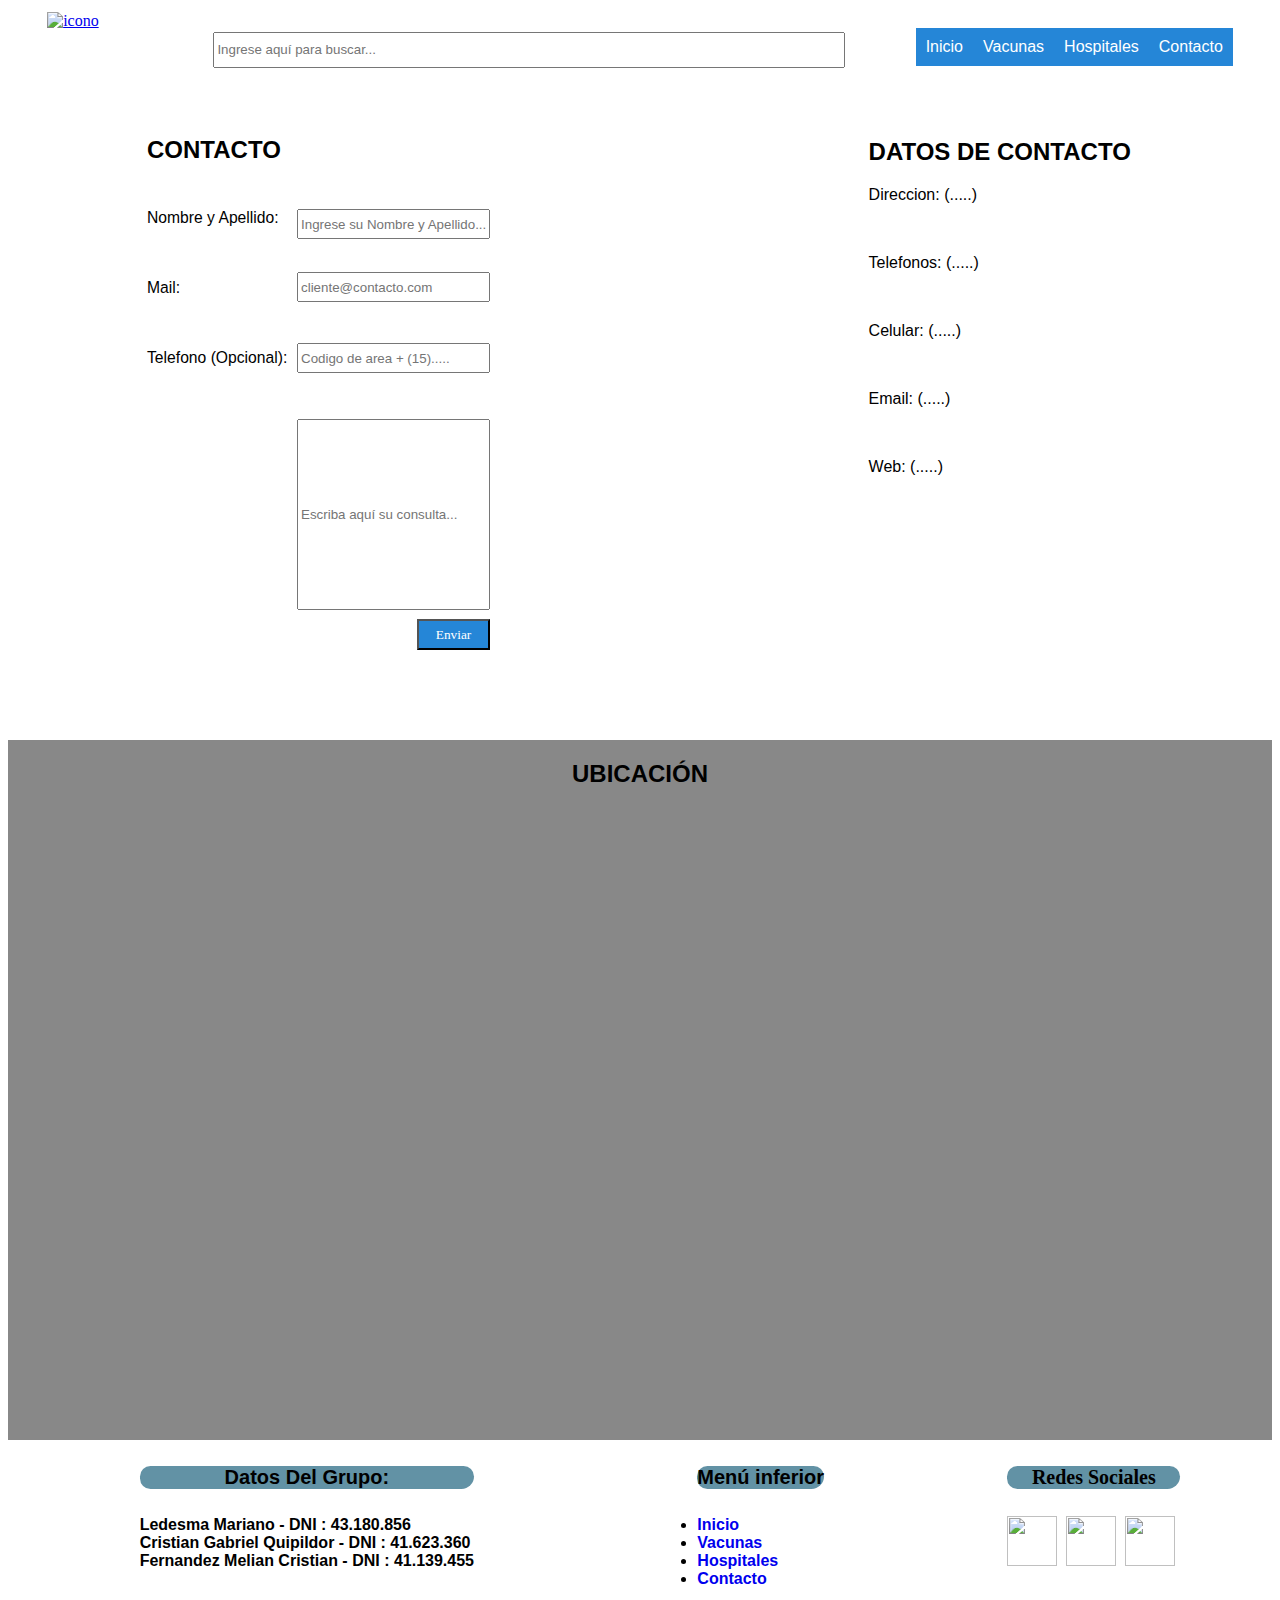
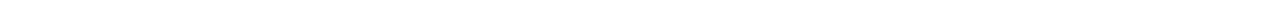
==== contacto.html @ 1723e1fe "vinculos de pagina contacto agregadas" ====
<!DOCTYPE html>
<html lang="en">
<head>
    <meta charset="UTF-8">
    <title>Contacto</title>
    <link rel="shortcut icon" href="img/logoFinal.png">
    <link rel="stylesheet" href="css/disenoPaginaContacto.css">
    <link rel="stylesheet" href="css/estilosComunesAPagNoIndex.css">
</head>
<header>
    <!--Hello World!-->
    <a title="icono" href="index.html"><img src="img/logoFinal.png" alt="icono" id="logoIconHeader"></a>
    <input list="Buscador" id="seachBoxToMove" name="datalist"  placeholder="Ingrese aquí para buscar...">
    <datalist id="Buscador"class="">
        <select class="" name="">
            <option value="Covid-19"></option>
            <option value="Asma"></option>
            <option value="Zika"></option>
        </select>
    </datalist>
    <nav class="menuSup">
        <ul id="menuSuperiorID">
            <li><a href="index.html" class="liMenuSup">Inicio</a></li>
            <li><a href="vacunas.html" class="liMenuSup">Vacunas</a></li>
            <li><a href="mapaDeHospitales.html" class="liMenuSup">Hospitales</a></li>
            <li><a href="#" class="liMenuSup">Contacto</a></li>
        </ul>
    </nav>
</header>

<body>

  <main>
        <!--Hello World!-->
    <h2 id="tituloContacto">CONTACTO</h2>
    <div class="formularioYdatosDeContacto">
      <form class="formulario" id="formularioCompleto">

          <label for="nom_Apellido"> Nombre y Apellido:</label>
          <input type="text" id="nom_Apellido" name="nombreApellido" placeholder="Ingrese su Nombre y Apellido...">
          <label for="mail">Mail:</label>
          <input type="text" id="mail" name="mailIngresar" placeholder="cliente@contacto.com">
          <label for="telf">Telefono (Opcional):</label>
          <input type="tel" id="telf" name="telefono" placeholder="Codigo de area + (15).....">
          <label for="consulta"></label>
          <input type="text" id="consulta" name="consulText" placeholder="Escriba aquí su consulta...">
          <input type="button" id="botonEnviar" name="EnviarBotonName" value="Enviar">
      </form>
      <section class="DatosDeContacto" id="datosDeContactoID">
          <!--Hello World!-->
          <article>
              <h2>DATOS DE CONTACTO</h2>
              <p>Direccion: (.....)</p><br>
              <p>Telefonos: (.....)</p><br>
              <p>Celular: (.....)</p><br>
              <p>Email: (.....)</p><br>
              <p>Web: (.....)</p>
          </article>
          <!--FALTAN AGREGAR LOS TRES ICONOS DE LAS REDES SOCIALES-->
      </section>
    </div>
    <section class="ubicacion" id="ubicacionMapaGrande">
        <!--Hello World!-->
        <h2 id="tituloUbicacion">UBICACIÓN</h2>
        <iframe src="https://www.google.com/maps/embed?pb=!1m18!1m12!1m3!1d3283.8461712059684!2d-58.372466485035325!3d-34.6080511652339!2m3!1f0!2f0!3f0!3m2!1i1024!2i768!4f13.1!3m3!1m2!1s0x95a3352cbe276f75%3A0xe16921ef0545f86d!2sCasa%20Rosada!5e0!3m2!1ses-419!2sar!4v1602031020668!5m2!1ses-419!2sar" width="800" height="600" frameborder="0" style="border:0;" allowfullscreen="" aria-hidden="false" tabindex="0" id="mapa" class="mapaClass"></iframe>
      </section>
  </main>

</body>

<footer class="pieDePagina">
    <!--Hello World!-->
    <div>
        <ul class="integrantes"> <!--- ¿por que la clase se llama "hijo1"? -->
            <h4 class="titulospiedepagina">Datos Del Grupo:</h4>
            <p>Ledesma Mariano - DNI : 43.180.856 <br>
                Cristian Gabriel Quipildor - DNI : 41.623.360<br>
                Fernandez Melian Cristian - DNI : 41.139.455
            </p>
        </ul>
    </div>
    <div>

        <ul class="menu"> <!--- ¿por que la clase se llama "hijo2"? -->
            <h4 class="titulospiedepagina">Menú inferior</h4>
            <li><a href="index.html" class="liMenuInf">Inicio</a></li>
            <li ><a href="vacunas.html" class="liMenuInf">Vacunas</a></li>
            <li ><a href="mapaDeHospitales.html" class="liMenuInf">Hospitales</a></li>
            <li ><a href="#" class="liMenuInf">Contacto</a></li>
        </ul>
    </div>

    <div class="redessociales">
        <h4 class="titulospiedepagina">Redes Sociales</h4>
        <a href="https://www.unlam.edu.ar/" target="_blank"><img src="img/unlam.png" class="sub"></a>
        <a href="https://www.facebook.com/GCBA/" target="_blank"><img src="img/facebook.png"  class="sub"></a>
        <a href="https://www.instagram.com/buenosaires/?hl=es-la" target="_blank"><img src="img/instagram.png"  class="sub"></a>

    </div>
</footer>

</html>
---- css/disenoPaginaContacto.css ----
main{
    margin-top: 0px;  /*100px*/
    margin-left: 0px;
    margin-bottom: 0px; /*100px*/
    margin-right: 0px;
    justify-content: space-around;
    font-family: 'Muli', sans-serif;
}

/*BODY*/

.formulario{
    display: grid;
    grid-template-columns: 150px 195px;
    grid-template-rows: 70px 70px 70px 200px 70px;
    justify-content: left;
    /*background-color: #999999;*/
    margin-right: 300px;
    clear: right;
    padding-right: 4%;
    padding-left: 11%;
    padding-bottom: 4%;
    padding-top: 2%;
    width: 371px;
}
label {
    font-size: 98%;
}
.DatosDeContacto{
    justify-content: center;
    position: relative;
    bottom: 66px;

}
.ubicacion{
    display: grid;
    grid-template-rows: 50px 600px 50px;
    justify-content: center;
    background-color: rgba(43,43,43,0.56);
}
#nom_Apellido, #mail, #telf{
    height: 24px;
    width: 185px;
}

#consulta{
    height: 185px;
    width: 185px;
    display: block;
}
#botonEnviar{
    height: 31px;
    width: 73px;
    position: relative;
    left: 270px;
    display: block;
    font-family: "Bebas Neue";
    background-color: #2586d7;
    color: white;
    box-shadow: none;
}
#mail{
    position: relative;
    top: -7px;
    display: block;
}
#telf{
    position: relative;
    top: -6px;
    display: block;
}
#tituloUbicacion{
    text-align: center;
}

#tituloContacto{
    padding-left: 11%;
}

.mapaClass, #mapa{
    justify-content: space-around;
    width: 1080px;
}
.formularioYdatosDeContacto{
  display: flex;
}
---- css/estilosComunesAPagNoIndex.css ----
/*Estilos comunes del footer y header en lás páginas no index*/

/*FOOTER*/
.pieDePagina{
    display:flex;
    display:-ms-flexbox;
    display:-webkit-flex;
    flex-direction: row;
    text-decoration: none;
    align-items: baseline;
    justify-content: space-around;
    /*background-image: url("https://image.freepik.com/vector-gratis/banner-fondo-salud-electrocardiograma-medico_1017-20049.jpg");*/
    background-image: url("../img/151783-light-blue-vertical-lines-and-stripes-background.jpg");
    background-size: contain;
}

.integrantes{
    font-family: Arial, Helvetica, sans-serif;
    font-weight: bold;
    background-color: transparent;
}

.titulospiedepagina{
    font-size: 20px;
    background-color: rgb(98, 146, 165);
    -webkit-border-radius: 25px 25px 30px 25px;
    text-align: center;
    text-decoration: none;


}

.colorVinculos {
    color:black;
    text-decoration: none;
}

.menu{
    background-color: transparent;
    font-family: Arial, Helvetica, sans-serif;
    font-weight: bold;
    text-decoration: none;
}

.menu li a{
    text-decoration: none;
}

.redessociales{
    background-color:  transparent;
    text-align: center;
}

.sub{
    height: 50px;
    width: 50px;
    margin-right: 5px;
}


/*HEADER*/


#seachBoxToMove{
    position: relative;
    /* right: 70px; */
    top: 20px;
    width: 624px;
    height: 30px;
    display: block;
    -webkit-box-flex: initial;
    /* justify-items: center; */
    align-self: flex-start;
}
#logoIconHeader{
    position: relative;
    left: 0px;
    top: 0px;
    width: 96px;
    height: 96px;
    display: block;
}

header{
    display: flex;
    /*background-color: #78c8ff;*/
    /*background-image: url("https://image.freepik.com/vector-gratis/banner-fondo-salud-electrocardiograma-medico_1017-20049.jpg");*/
    background-image: url("../img/151783-light-blue-vertical-lines-and-stripes-background.jpg");
    height: 100px;
    background-size: contain;
    color:white;
    justify-content: space-around;
    border-style: revert;
    padding: 4px;
}


#menuSuperiorID{
    padding: 0;
}

#menuSuperiorID li{
    display: inline;
}
#menuSuperiorID li a {
    text-decoration: none;
    color: white;
    float: left;
    padding: 10px;
    font-family: 'Muli', sans-serif;
    background-color: #2586d7;
    justify-items: center;
    display: block;
}

#menuSuperiorID li a:hover{
    background-color: #cde0ef;
    margin-top: -2px;
}
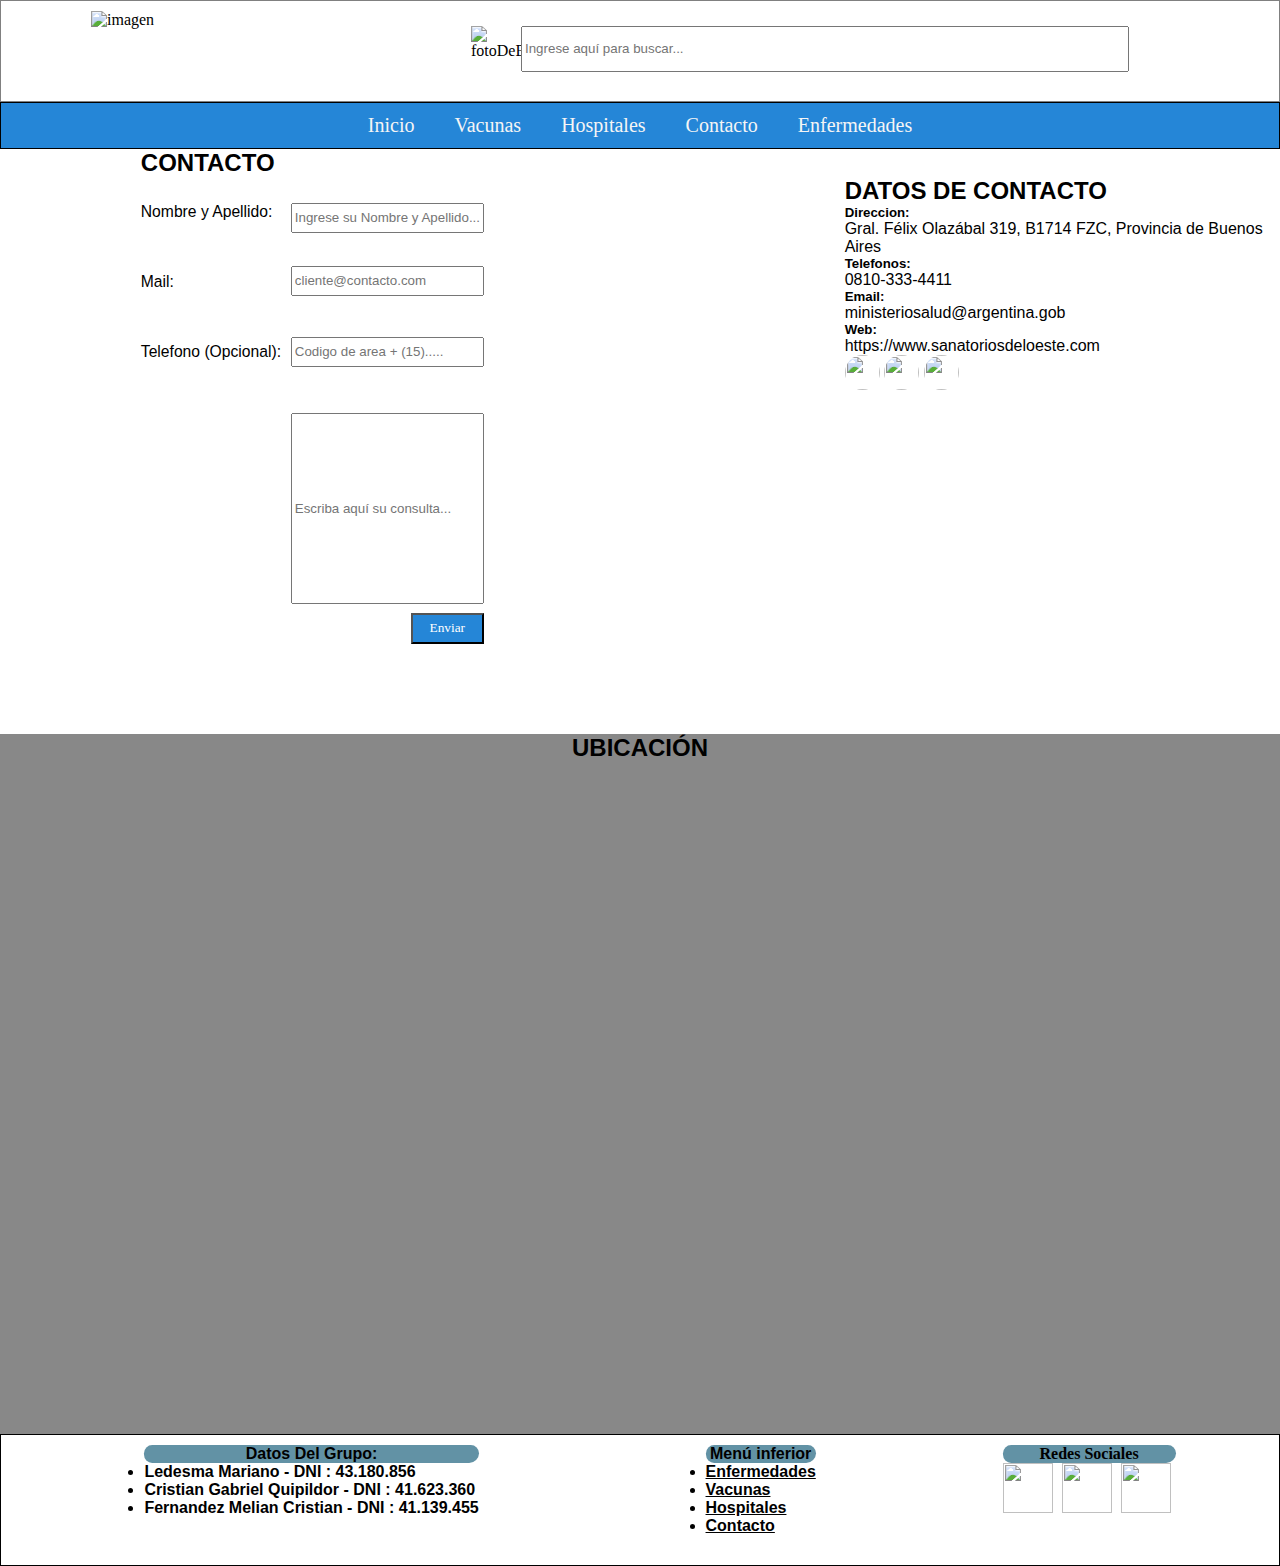
==== commit 2d2ba3e0: "Header, Footer y menu comun a todas, responsive, agregue Enfermedades al menu" ====
--- a/contacto.html
+++ b/contacto.html
@@ -5,98 +5,107 @@
     <title>Contacto</title>
     <link rel="shortcut icon" href="img/logoFinal.png">
     <link rel="stylesheet" href="css/disenoPaginaContacto.css">
-    <link rel="stylesheet" href="css/estilosComunesAPagNoIndex.css">
+    <link rel="stylesheet" href="css/estilosComunesAPaginasNoIndex.css">
+
 </head>
 <header>
-    <!--Hello World!-->
-    <a title="icono" href="index.html"><img src="img/logoFinal.png" alt="icono" id="logoIconHeader"></a>
+
+    <img class="elemento0"src="img\logoFinal.png" alt="imagen">
+
+    <div class="elemento1">
+    <img class="elemento2"src="img\search.png" alt="fotoDeBusqueda">
     <input list="Buscador" id="seachBoxToMove" name="datalist"  placeholder="Ingrese aquí para buscar...">
-    <datalist id="Buscador"class="">
-        <select class="" name="">
+    <datalist id="Buscador"> <!--este datalist debo ponerle en id el nombre del imput list-->
+        <select class="">
             <option value="Covid-19"></option>
             <option value="Asma"></option>
-            <option value="Zika"></option>
+            <option value="Zika"></option> 
+
         </select>
     </datalist>
-    <nav class="menuSup">
-        <ul id="menuSuperiorID">
-            <li><a href="index.html" class="liMenuSup">Inicio</a></li>
-            <li><a href="vacunas.html" class="liMenuSup">Vacunas</a></li>
-            <li><a href="mapaDeHospitales.html" class="liMenuSup">Hospitales</a></li>
-            <li><a href="#" class="liMenuSup">Contacto</a></li>
-        </ul>
-    </nav>
+
+    </div>
+
 </header>
 
-<body>
+<nav class="menuSuperior">
+<a href="index.html" class="menuItem">Inicio</a>
+<a href="vacunas.html" class="menuItem">Vacunas</a>
+<a href="mapaDeHospitales.html" class="menuItem">Hospitales</a>
+<a href="contacto.html" class="menuItem">Contacto</a>
+<a href="listadoDeEnfermedades.html" class="menuItem">Enfermedades</a>
 
-  <main>
-        <!--Hello World!-->
-    <h2 id="tituloContacto">CONTACTO</h2>
-    <div class="formularioYdatosDeContacto">
-      <form class="formulario" id="formularioCompleto">
+</nav>
 
-          <label for="nom_Apellido"> Nombre y Apellido:</label>
-          <input type="text" id="nom_Apellido" name="nombreApellido" placeholder="Ingrese su Nombre y Apellido...">
-          <label for="mail">Mail:</label>
-          <input type="text" id="mail" name="mailIngresar" placeholder="cliente@contacto.com">
-          <label for="telf">Telefono (Opcional):</label>
-          <input type="tel" id="telf" name="telefono" placeholder="Codigo de area + (15).....">
-          <label for="consulta"></label>
-          <input type="text" id="consulta" name="consulText" placeholder="Escriba aquí su consulta...">
-          <input type="button" id="botonEnviar" name="EnviarBotonName" value="Enviar">
-      </form>
-      <section class="DatosDeContacto" id="datosDeContactoID">
-          <!--Hello World!-->
-          <article>
-              <h2>DATOS DE CONTACTO</h2>
-              <p>Direccion: (.....)</p><br>
-              <p>Telefonos: (.....)</p><br>
-              <p>Celular: (.....)</p><br>
-              <p>Email: (.....)</p><br>
-              <p>Web: (.....)</p>
-          </article>
-          <!--FALTAN AGREGAR LOS TRES ICONOS DE LAS REDES SOCIALES-->
-      </section>
-    </div>
-    <section class="ubicacion" id="ubicacionMapaGrande">
-        <!--Hello World!-->
-        <h2 id="tituloUbicacion">UBICACIÓN</h2>
-        <iframe src="https://www.google.com/maps/embed?pb=!1m18!1m12!1m3!1d3283.8461712059684!2d-58.372466485035325!3d-34.6080511652339!2m3!1f0!2f0!3f0!3m2!1i1024!2i768!4f13.1!3m3!1m2!1s0x95a3352cbe276f75%3A0xe16921ef0545f86d!2sCasa%20Rosada!5e0!3m2!1ses-419!2sar!4v1602031020668!5m2!1ses-419!2sar" width="800" height="600" frameborder="0" style="border:0;" allowfullscreen="" aria-hidden="false" tabindex="0" id="mapa" class="mapaClass"></iframe>
-      </section>
-  </main>
+    <main>
+            <!--Hello World!-->
+        <h2 id="tituloContacto">CONTACTO</h2>
+        <div class="formularioYdatosDeContacto">
+          <form class="formulario" id="formularioCompleto">
+
+              <label for="nom_Apellido"> Nombre y Apellido:</label>
+              <input type="text" id="nom_Apellido" name="nombreApellido" placeholder="Ingrese su Nombre y Apellido...">
+              <label for="mail">Mail:</label>
+              <input type="text" id="mail" name="mailIngresar" placeholder="cliente@contacto.com">
+              <label for="telf">Telefono (Opcional):</label>
+              <input type="tel" id="telf" name="telefono" placeholder="Codigo de area + (15).....">
+              <label for="consulta"></label>
+              <input type="text" id="consulta" name="consulText" placeholder="Escriba aquí su consulta...">
+              <input type="button" id="botonEnviar" name="EnviarBotonName" value="Enviar">
+          </form>
+          
+          <section class="DatosDeContacto" id="datosDeContactoID">
+              <!--Hello World!-->
+              <article>
+                  <h2>DATOS DE CONTACTO</h2>
+                  <p><h5>Direccion:</h5> Gral. Félix Olazábal 319, B1714 FZC, Provincia de Buenos Aires<br>
+                  <h5>Telefonos:</h5> 0810-333-4411<br>
+                  <h5>Email:</h5> ministeriosalud@argentina.gob<br>
+                  <h5>Web:</h5> https://www.sanatoriosdeloeste.com</p>
+              </article>
+              <a href="https://www.instagram.com/buenosaires/?hl=es-la" ><img src="img/instagram.png" id="contactoIconIg"></a>
+              <a href="https://www.facebook.com/GCBA/" ><img src="img/facebook.png" id="contactoIconFb"></a>
+              <a href="https://www.unlam.edu.ar/" > <img src="img/unlam.png" id="contactoIconUnl"></a>
+              
+              <!--FALTAN AGREGAR LOS TRES ICONOS DE LAS REDES SOCIALES-->
+          </section>
+        </div>
+        <section class="ubicacion" id="ubicacionMapaGrande">
+            <!--Hello World!-->
+            <h2 id="tituloUbicacion">UBICACIÓN</h2>
+            <iframe src="https://www.google.com/maps/embed?pb=!1m18!1m12!1m3!1d3282.010412491933!2d-58.66246648503382!3d-34.654439967690024!2m3!1f0!2f0!3f0!3m2!1i1024!2i768!4f13.1!3m3!1m2!1s0x95bcbf5900e2bc6d%3A0x6b4dce9d03e1501e!2sSanatorio%20del%20Oeste%20Ituzaing%C3%B3!5e0!3m2!1ses-419!2sar!4v1602627034361!5m2!1ses-419!2sar" width="800" height="600" frameborder="0" style="border:0;" allowfullscreen="" aria-hidden="false" tabindex="0" id="mapa" class="mapaClass"></iframe>
+          </section>
+      </main>
 
 </body>
 
 <footer class="pieDePagina">
-    <!--Hello World!-->
     <div>
-        <ul class="integrantes"> <!--- ¿por que la clase se llama "hijo1"? -->
-            <h4 class="titulospiedepagina">Datos Del Grupo:</h4>
-            <p>Ledesma Mariano - DNI : 43.180.856 <br>
-                Cristian Gabriel Quipildor - DNI : 41.623.360<br>
-                Fernandez Melian Cristian - DNI : 41.139.455
-            </p>
-        </ul>
+      <ul class="integrantes"> 
+        <h4 class="titulospiedepagina">Datos Del Grupo:</h4>
+          <li class="colorVinculos">Ledesma Mariano - DNI : 43.180.856</li>
+          <li class="colorVinculos">Cristian Gabriel Quipildor - DNI : 41.623.360 </li>
+          <li class="colorVinculos">Fernandez Melian Cristian - DNI : 41.139.455</li>
+      </ul>
     </div>
     <div>
 
-        <ul class="menu"> <!--- ¿por que la clase se llama "hijo2"? -->
-            <h4 class="titulospiedepagina">Menú inferior</h4>
-            <li><a href="index.html" class="liMenuInf">Inicio</a></li>
-            <li ><a href="vacunas.html" class="liMenuInf">Vacunas</a></li>
-            <li ><a href="mapaDeHospitales.html" class="liMenuInf">Hospitales</a></li>
-            <li ><a href="#" class="liMenuInf">Contacto</a></li>
+      <ul class="menu"> 
+        <h4 class="titulospiedepagina">Menú inferior</h4>
+          <li><a href="listadoDeEnfermedades.html" class="colorVinculos">Enfermedades</a></li>
+          <li><a href="vacunas.html" class="colorVinculos" >Vacunas</a></li>
+          <li><a href="mapaDeHospitales.html" class="colorVinculos">Hospitales</a></li>
+          <li><a href="contacto.html" class="colorVinculos">Contacto</a></li>
         </ul>
     </div>
 
     <div class="redessociales">
-        <h4 class="titulospiedepagina">Redes Sociales</h4>
-        <a href="https://www.unlam.edu.ar/" target="_blank"><img src="img/unlam.png" class="sub"></a>
-        <a href="https://www.facebook.com/GCBA/" target="_blank"><img src="img/facebook.png"  class="sub"></a>
-        <a href="https://www.instagram.com/buenosaires/?hl=es-la" target="_blank"><img src="img/instagram.png"  class="sub"></a>
+      <h4 class="titulospiedepagina">Redes Sociales</h4>
+      <a href="https://www.unlam.edu.ar/"  target="_blank"><img src="img/unlam.png" class="sub"></a>
+      <a href="https://www.facebook.com/GCBA/" target="_blank"><img src="img/facebook.png"  class="sub"></a>
+      <a href="https://www.instagram.com/buenosaires/?hl=es-la" target="_blank"><img src="img/instagram.png"  class="sub"></a>
 
     </div>
-</footer>
+  </footer> 
 
 </html>
--- a/css/disenoPaginaContacto.css
+++ b/css/disenoPaginaContacto.css
@@ -28,7 +28,6 @@
 }
 .DatosDeContacto{
     justify-content: center;
-    position: relative;
     bottom: 66px;
 
 }
@@ -84,3 +83,14 @@
 .formularioYdatosDeContacto{
   display: flex;
 }
+
+#contactoIconFb, #contactoIconIg, #contactoIconUnl{
+    height: 35px;
+    width: 35px;
+    border-radius: 100px;
+}
+#contactoIconFb:hover, #contactoIconIg:hover, #contactoIconUnl:hover{
+    height: 40px;
+    width: 40px;
+    border-radius: 100px;
+}--- a/css/estilosComunesAPaginasNoIndex.css
+++ b/css/estilosComunesAPaginasNoIndex.css
@@ -0,0 +1,179 @@
+*{
+    margin:0;
+    padding: auto ;
+
+}
+
+header{
+  display: flex;
+  flex-wrap: nowrap;
+  align-items: center;
+  justify-content: space-between;
+  background-image: url("../img/151783-light-blue-vertical-lines-and-stripes-background.jpg");
+  position: -webkit-sticky;
+  top: 0px;
+  left: 0px;
+  right: 0px;
+  z-index: 2;
+  height: 100px;
+  padding-right: 150px;
+
+  border: gray 1px solid;
+
+
+}
+
+
+.elemento0{
+    margin-left: 20px;
+    height: 80px;
+    width: 80px;
+    padding-left: 70px;
+
+}
+
+.elemento1{
+    display:flex;
+    flex-direction: row;
+    align-content: flex-start;
+}
+
+.elemento2{
+    height: 50px;
+    width: 50px;
+}
+
+#seachBoxToMove{
+    height: 40px;
+    width: 600px;
+
+}
+
+@media (max-width : 900px){
+    #seachBoxToMove{
+
+    width: 400px;
+    }
+}
+@media (max-width : 700px){
+    #seachBoxToMove{
+
+    width: 250px;
+    }
+}
+
+.menuSuperior{
+    
+        display:flex;
+        flex-direction: row;
+        flex-wrap: wrap;
+        background-color: #2586d7;
+        height: 45px;
+        margin: auto;
+        align-items: center;
+        justify-content: center;
+        border: black 1px solid;
+    }
+
+    
+    @media (max-width: 420px){
+    .menuSuperior{
+        height: 140px;
+    
+    }
+}
+
+
+.menuItem{
+    color: whitesmoke ;
+    font-family: Georgia, 'Times New Roman', Times, serif;
+    text-decoration: none;
+    font-size: 20px;
+    padding-top: 10px;
+    padding-bottom: 10px;
+    padding-left: 20px;
+    padding-right: 20px;
+    
+}
+
+.menuItem:hover{
+    background-color:white;
+    color: black;
+}
+
+.pieDePagina{
+    display:flex;
+    display:-ms-flexbox;
+    display:-webkit-flex;
+    flex-direction: row;
+    align-items: baseline;
+    justify-content: space-around;
+    background-image: url("../img/151783-light-blue-vertical-lines-and-stripes-background.jpg");
+    border:black 1px solid;
+    padding: 10px;
+    height: 110px;
+}
+
+.integrantes{
+    font-family: Arial, Helvetica, sans-serif;
+    font-weight: bold;
+    background-color: transparent;
+}
+@media (max-width:740px){
+    .integrantes{
+        font-size: 0.9em;
+    }
+}
+
+.titulospiedepagina{
+    font-size: 1em;
+    background-color: rgb(98, 146, 165);
+    -webkit-border-radius: 25px 25px 30px 25px;
+    text-align: center;
+
+
+}
+
+
+
+.colorVinculos {
+    color:black;
+}
+
+.menu{
+    background-color: transparent;
+    font-family: Arial, Helvetica, sans-serif;
+    font-weight: bold;
+}
+@media (max-width:740px){
+    .menu{
+        font-size: 0.9em;
+    }
+}
+
+.redessociales{
+    background-color:  transparent;
+    text-align: center;
+}
+
+
+
+.sub{
+    height: 50px;
+    width: 50px;
+    margin-right: 5px;
+}
+
+@media (max-width : 740px){
+    .sub{
+        height: 25px;
+        width: 25px;
+        margin-right: 5px; 
+    }
+}
+
+
+
+
+
+
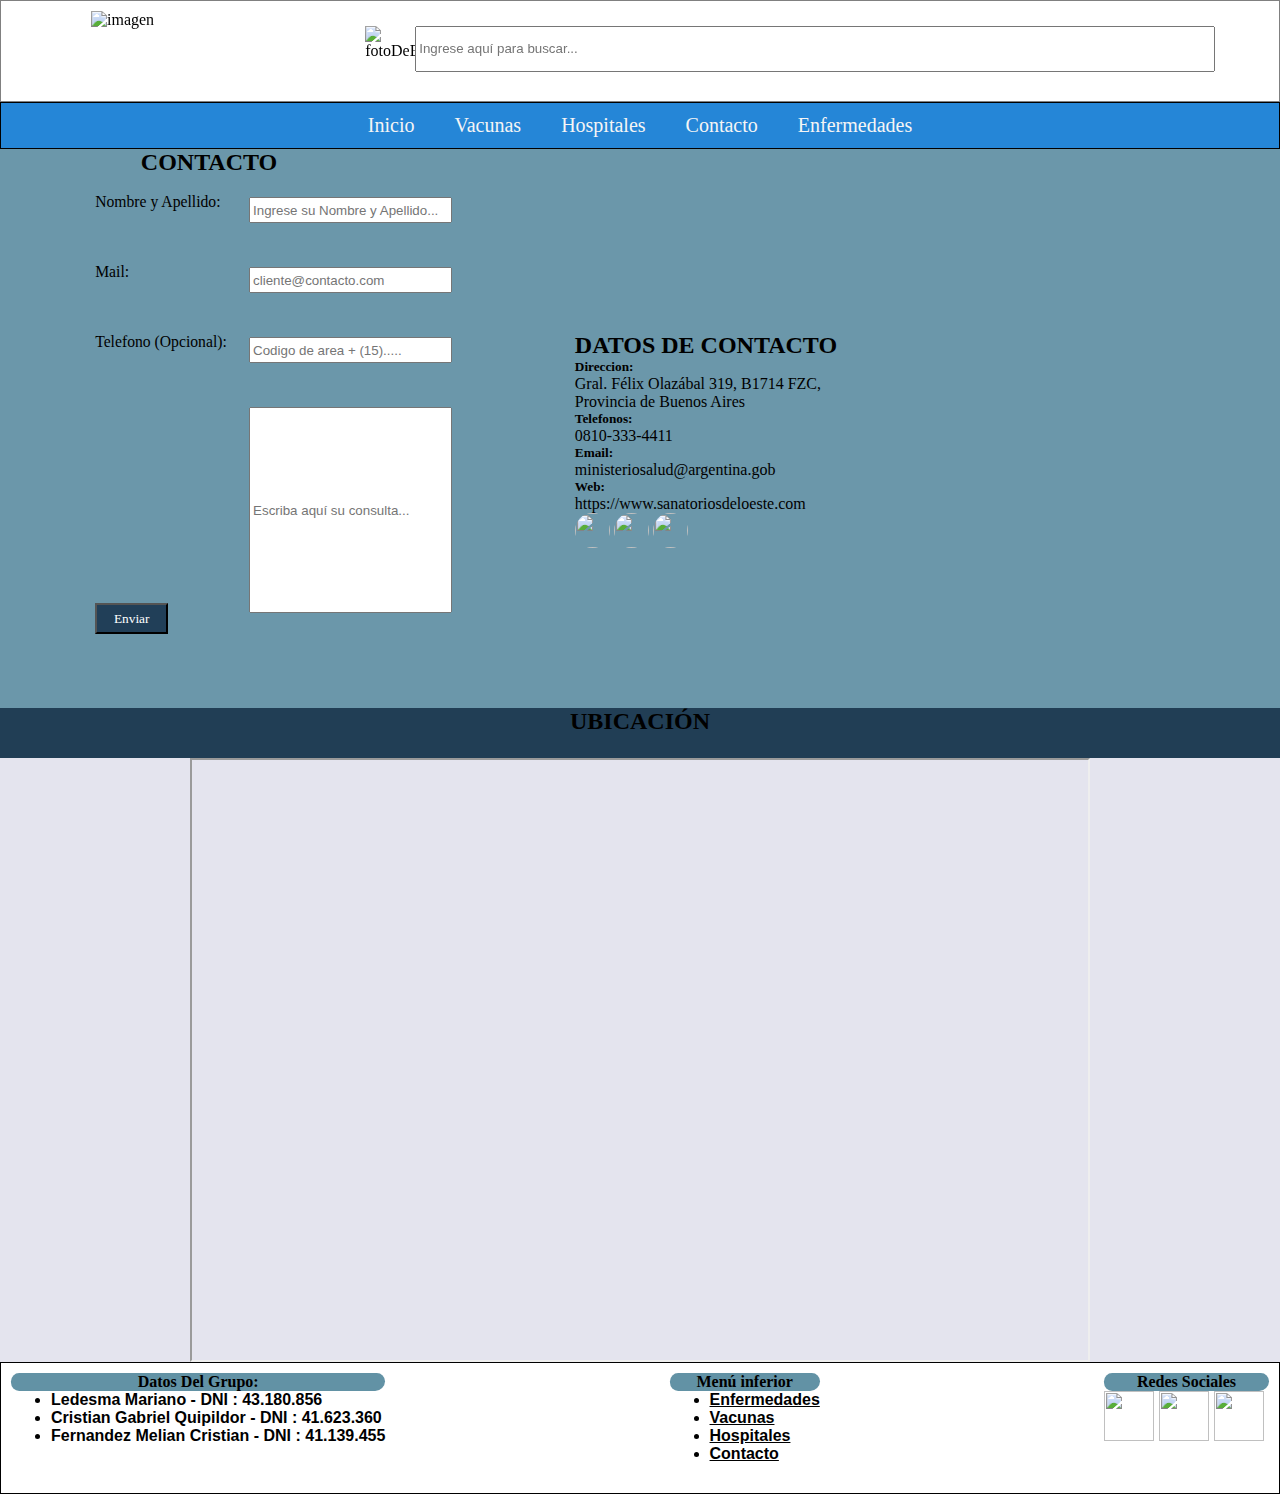
==== commit 44848e2b: "paginaDeContacto responsive" ====
--- a/contacto.html
+++ b/contacto.html
@@ -3,6 +3,8 @@
 <head>
     <meta charset="UTF-8">
     <title>Contacto</title>
+    <meta name="viewport" content="width=device-width,initial-scale=1,maximum-scale=1">
+
     <link rel="shortcut icon" href="img/logoFinal.png">
     <link rel="stylesheet" href="css/disenoPaginaContacto.css">
     <link rel="stylesheet" href="css/estilosComunesAPaginasNoIndex.css">
@@ -36,11 +38,13 @@
 <a href="listadoDeEnfermedades.html" class="menuItem">Enfermedades</a>
 
 </nav>
-
+<body>
     <main>
             <!--Hello World!-->
-        <h2 id="tituloContacto">CONTACTO</h2>
+            <h2 id="tituloContacto">CONTACTO</h2>
+
         <div class="formularioYdatosDeContacto">
+
           <form class="formulario" id="formularioCompleto">
 
               <label for="nom_Apellido"> Nombre y Apellido:</label>
@@ -54,58 +58,65 @@
               <input type="button" id="botonEnviar" name="EnviarBotonName" value="Enviar">
           </form>
           
+
           <section class="DatosDeContacto" id="datosDeContactoID">
-              <!--Hello World!-->
               <article>
                   <h2>DATOS DE CONTACTO</h2>
                   <p><h5>Direccion:</h5> Gral. Félix Olazábal 319, B1714 FZC, Provincia de Buenos Aires<br>
                   <h5>Telefonos:</h5> 0810-333-4411<br>
                   <h5>Email:</h5> ministeriosalud@argentina.gob<br>
                   <h5>Web:</h5> https://www.sanatoriosdeloeste.com</p>
+                  <a href="https://www.instagram.com/buenosaires/?hl=es-la" ><img src="img/instagram.png" id="contactoIconIg"></a>
+                  <a href="https://www.facebook.com/GCBA/" ><img src="img/facebook.png" id="contactoIconFb"></a>
+                  <a href="https://www.unlam.edu.ar/" > <img src="img/unlam.png" id="contactoIconUnl"></a>
               </article>
-              <a href="https://www.instagram.com/buenosaires/?hl=es-la" ><img src="img/instagram.png" id="contactoIconIg"></a>
-              <a href="https://www.facebook.com/GCBA/" ><img src="img/facebook.png" id="contactoIconFb"></a>
-              <a href="https://www.unlam.edu.ar/" > <img src="img/unlam.png" id="contactoIconUnl"></a>
+              
               
               <!--FALTAN AGREGAR LOS TRES ICONOS DE LAS REDES SOCIALES-->
           </section>
         </div>
-        <section class="ubicacion" id="ubicacionMapaGrande">
+
+        <h2 id="tituloUbicacion">UBICACIÓN</h2>
+        <section class="contenedorMapa" id="ubicacionMapaGrande">
             <!--Hello World!-->
-            <h2 id="tituloUbicacion">UBICACIÓN</h2>
-            <iframe src="https://www.google.com/maps/embed?pb=!1m18!1m12!1m3!1d3282.010412491933!2d-58.66246648503382!3d-34.654439967690024!2m3!1f0!2f0!3f0!3m2!1i1024!2i768!4f13.1!3m3!1m2!1s0x95bcbf5900e2bc6d%3A0x6b4dce9d03e1501e!2sSanatorio%20del%20Oeste%20Ituzaing%C3%B3!5e0!3m2!1ses-419!2sar!4v1602627034361!5m2!1ses-419!2sar" width="800" height="600" frameborder="0" style="border:0;" allowfullscreen="" aria-hidden="false" tabindex="0" id="mapa" class="mapaClass"></iframe>
+            <iframe src="https://www.google.com/maps/embed?pb=!1m18!1m12!1m3!1d3282.010412491933!2d-58.66246648503382!3d-34.654439967690024!2m3!1f0!2f0!3f0!3m2!1i1024!2i768!4f13.1!3m3!1m2!1s0x95bcbf5900e2bc6d%3A0x6b4dce9d03e1501e!2sSanatorio%20del%20Oeste%20Ituzaing%C3%B3!5e0!3m2!1ses-419!2sar!4v1602627034361!5m2!1ses-419!2sar" class="mapa"></iframe>
           </section>
       </main>
 
+
+
+<footer class="pieDePagina">
+  <div>
+    <h4 class="titulospiedepagina">Datos Del Grupo:</h4>
+    <ul class="integrantes">
+        <li class="colorVinculos">Ledesma Mariano - DNI : 43.180.856</li>
+        <li class="colorVinculos">Cristian Gabriel Quipildor - DNI : 41.623.360 </li>
+        <li class="colorVinculos">Fernandez Melian Cristian - DNI : 41.139.455</li>
+    </ul>
+  </div>
+
+  <div>
+
+    <h4 class="titulospiedepagina">Menú inferior</h4>
+    <ul class="menu">
+        <li><a href="listadoDeEnfermedades.html" class="colorVinculos">Enfermedades</a></li>
+        <li><a href="vacunas.html" class="colorVinculos" >Vacunas</a></li>
+        <li><a href="mapaDeHospitales.html" class="colorVinculos">Hospitales</a></li>
+        <li><a href="contacto.html" class="colorVinculos">Contacto</a></li>
+      </ul>
+  </div>
+
+  <div>
+  <h4 class="titulospiedepagina">Redes Sociales</h4>
+  <section class="redessociales">
+    <a href="https://www.unlam.edu.ar/"  target="_blank"><img src="img/unlam.png" class="sub"></a>
+    <a href="https://www.facebook.com/GCBA/" target="_blank"><img src="img/facebook.png"  class="sub"></a>
+    <a href="https://www.instagram.com/buenosaires/?hl=es-la" target="_blank"><img src="img/instagram.png"  class="sub"></a>
+
+  </section>
+</div>
+</footer>
+
 </body>
 
-<footer class="pieDePagina">
-    <div>
-      <ul class="integrantes"> 
-        <h4 class="titulospiedepagina">Datos Del Grupo:</h4>
-          <li class="colorVinculos">Ledesma Mariano - DNI : 43.180.856</li>
-          <li class="colorVinculos">Cristian Gabriel Quipildor - DNI : 41.623.360 </li>
-          <li class="colorVinculos">Fernandez Melian Cristian - DNI : 41.139.455</li>
-      </ul>
-    </div>
-    <div>
-
-      <ul class="menu"> 
-        <h4 class="titulospiedepagina">Menú inferior</h4>
-          <li><a href="listadoDeEnfermedades.html" class="colorVinculos">Enfermedades</a></li>
-          <li><a href="vacunas.html" class="colorVinculos" >Vacunas</a></li>
-          <li><a href="mapaDeHospitales.html" class="colorVinculos">Hospitales</a></li>
-          <li><a href="contacto.html" class="colorVinculos">Contacto</a></li>
-        </ul>
-    </div>
-
-    <div class="redessociales">
-      <h4 class="titulospiedepagina">Redes Sociales</h4>
-      <a href="https://www.unlam.edu.ar/"  target="_blank"><img src="img/unlam.png" class="sub"></a>
-      <a href="https://www.facebook.com/GCBA/" target="_blank"><img src="img/facebook.png"  class="sub"></a>
-      <a href="https://www.instagram.com/buenosaires/?hl=es-la" target="_blank"><img src="img/instagram.png"  class="sub"></a>
-
-    </div>
-  </footer> 
-
 </html>
--- a/css/disenoPaginaContacto.css
+++ b/css/disenoPaginaContacto.css
@@ -1,89 +1,118 @@
+
 main{
     margin-top: 0px;  /*100px*/
     margin-left: 0px;
     margin-bottom: 0px; /*100px*/
     margin-right: 0px;
     justify-content: space-around;
-    font-family: 'Muli', sans-serif;
+    font-family: 'Times New Roman', Times, serif;
+    background-color: rgb(107, 151, 170);
 }
 
 /*BODY*/
 
+.formularioYdatosDeContacto{
+    display: inline-flex;
+  }
 .formulario{
     display: grid;
     grid-template-columns: 150px 195px;
     grid-template-rows: 70px 70px 70px 200px 70px;
     justify-content: left;
-    /*background-color: #999999;*/
-    margin-right: 300px;
+    margin-right: 100px;
     clear: right;
     padding-right: 4%;
     padding-left: 11%;
     padding-bottom: 4%;
     padding-top: 2%;
-    width: 371px;
 }
+
+@media (max-width :900px){
+    .formulario{
+        display:flex;
+        flex-direction: column;
+
+    }
+}
+
 label {
     font-size: 98%;
 }
+
 .DatosDeContacto{
+    display:flex;
+    flex-direction: column;
     justify-content: center;
+    align-items: center;
     bottom: 66px;
 
 }
-.ubicacion{
-    display: grid;
-    grid-template-rows: 50px 600px 50px;
+.contenedorMapa{
+    display:flex;
+    background-color: rgb(228, 228, 238);
+    width: 100%;
     justify-content: center;
-    background-color: rgba(43,43,43,0.56);
+    align-self: center;
+    align-content: center;
+
+    
+}
+
+.mapa{
+    height: 600px;
+    width:70%;
+}
+
+@media (max-width : 450px){
+    .mapa{
+        height: 400px;
+    }
 }
 #nom_Apellido, #mail, #telf{
-    height: 24px;
-    width: 185px;
+    height: 20px;
+    width: 100%;
+    margin: 2%;
 }
 
+
+
 #consulta{
-    height: 185px;
-    width: 185px;
-    display: block;
+    height: 200px;
+    width: 100%;
+    margin: 2%;
+
 }
 #botonEnviar{
     height: 31px;
     width: 73px;
-    position: relative;
     left: 270px;
     display: block;
     font-family: "Bebas Neue";
-    background-color: #2586d7;
+    background-color: #213f58;
     color: white;
     box-shadow: none;
-}
-#mail{
-    position: relative;
-    top: -7px;
-    display: block;
-}
-#telf{
-    position: relative;
-    top: -6px;
-    display: block;
-}
-#tituloUbicacion{
-    text-align: center;
+    
 }
 
 #tituloContacto{
     padding-left: 11%;
 }
-
-.mapaClass, #mapa{
-    justify-content: space-around;
-    width: 1080px;
-}
-.formularioYdatosDeContacto{
-  display: flex;
+#tituloUbicacion{
+    text-align: center;
+    background-color: #213e55;
+    height: 50px;
 }
 
+
+
+@media (max-width:900px){
+    .formularioYdatosDeContacto{
+        display: flex;
+        flex-direction: column;
+        justify-content: center;
+        margin: auto;
+    }
+}
 #contactoIconFb, #contactoIconIg, #contactoIconUnl{
     height: 35px;
     width: 35px;
@@ -93,4 +122,13 @@
     height: 40px;
     width: 40px;
     border-radius: 100px;
+}
+@media screen and (max-width:1150px){
+    /*HAY QUE MODIFICAR LA PARTE DEL FORMULARIO Y DATO DE CONTACTOS*/
+}
+@media screen and (max-width: 600px){
+    /*HAY QUE MODIFICAR LA PARTE DEL FORMULARIO Y DATO DE CONTACTOS*/
+}
+@media screen and (max-width: 420px){
+    /*HAY QUE MODIFICAR LA PARTE DEL FORMULARIO Y DATO DE CONTACTOS*/
 }--- a/css/estilosComunesAPaginasNoIndex.css
+++ b/css/estilosComunesAPaginasNoIndex.css
@@ -1,69 +1,57 @@
 *{
-    margin:0;
-    padding: auto ;
-
-}
-
+    margin: 0;
+    padding: auto   ;
+}
 header{
-  display: flex;
-  flex-wrap: nowrap;
-  align-items: center;
-  justify-content: space-between;
-  background-image: url("../img/151783-light-blue-vertical-lines-and-stripes-background.jpg");
-  position: -webkit-sticky;
-  top: 0px;
-  left: 0px;
-  right: 0px;
-  z-index: 2;
-  height: 100px;
-  padding-right: 150px;
-
-  border: gray 1px solid;
-
-
-}
-
-
-.elemento0{
-    margin-left: 20px;
-    height: 80px;
-    width: 80px;
-    padding-left: 70px;
-
-}
-
-.elemento1{
-    display:flex;
-    flex-direction: row;
-    align-content: flex-start;
-}
-
-.elemento2{
-    height: 50px;
-    width: 50px;
-}
-
-#seachBoxToMove{
-    height: 40px;
-    width: 600px;
-
-}
-
-@media (max-width : 900px){
-    #seachBoxToMove{
-
-    width: 400px;
-    }
-}
-@media (max-width : 700px){
-    #seachBoxToMove{
-
-    width: 250px;
-    }
-}
+    display: flex;
+    flex-wrap: nowrap;
+    align-items: center;
+    justify-content: space-between;
+    background-image: url("../img/151783-light-blue-vertical-lines-and-stripes-background.jpg");
+    position: -webkit-sticky;
+    top: 0px;
+    left: 0px;
+    right: 0px;
+    z-index: 2;
+    height: 100px;
+    padding-right: 5%;
+    position: sticky;
+    border: gray 1px solid;
+  
+  
+  }
+  
+  
+  .elemento0{
+      margin-left: 20px;
+      height: 80px;
+      width: 80px;
+      padding-left: 70px;
+  
+  }
+  
+  .elemento1{
+      display:flex;
+      flex-direction: row;
+      align-content: flex-start;
+      width:70%;
+  }
+  
+  .elemento2{
+      height: 50px;
+      width: 50px;
+  }
+  
+  #seachBoxToMove{
+      height: 40px;
+      width: 100% ;
+  
+  }
+
 
 .menuSuperior{
     
+
         display:flex;
         flex-direction: row;
         flex-wrap: wrap;
@@ -73,13 +61,14 @@
         align-items: center;
         justify-content: center;
         border: black 1px solid;
-    }
-
-    
-    @media (max-width: 420px){
+        top:0;
+    }
+
+
+    @media (max-width: 650px){
     .menuSuperior{
         height: 140px;
-    
+        font-size: 15px;
     }
 }
 
@@ -93,7 +82,7 @@
     padding-bottom: 10px;
     padding-left: 20px;
     padding-right: 20px;
-    
+
 }
 
 .menuItem:hover{
@@ -107,11 +96,23 @@
     display:-webkit-flex;
     flex-direction: row;
     align-items: baseline;
-    justify-content: space-around;
+    justify-content: space-between;
     background-image: url("../img/151783-light-blue-vertical-lines-and-stripes-background.jpg");
     border:black 1px solid;
     padding: 10px;
     height: 110px;
+
+}
+
+@media (max-width: 360px){
+    .pieDePagina{
+
+    flex-direction: column-reverse;
+    height: 150px;
+        justify-content: center;
+        align-content: center;
+        align-items: center;
+}
 }
 
 .integrantes{
@@ -119,9 +120,17 @@
     font-weight: bold;
     background-color: transparent;
 }
+
+
 @media (max-width:740px){
     .integrantes{
         font-size: 0.9em;
+    }
+}
+
+@media (max-width:550px){
+    .integrantes{
+        font-size: 0.7em;
     }
 }
 
@@ -134,6 +143,12 @@
 
 }
 
+@media (max-width:550px){
+    .titulospiedepagina{
+        font-size: 0.8em;
+    }
+}
+
 
 
 .colorVinculos {
@@ -144,16 +159,43 @@
     background-color: transparent;
     font-family: Arial, Helvetica, sans-serif;
     font-weight: bold;
-}
+    font-size: 1em;
+}
+
 @media (max-width:740px){
     .menu{
-        font-size: 0.9em;
-    }
-}
+       
+        font-size: 0.8em;
+    }
+}
+
+@media (max-width:360px){
+    .menu{
+        display:flex;
+       flex-direction: row;
+       flex-wrap: wrap;
+        font-size: 0.6em;
+        margin-left: 5px;
+        list-style: none;
+        margin: 1%;
+    }
+}
+@media (max-width:360px){
+    .colorVinculos{
+        padding-left: 5px;
+    }
+}
+
+
+
+
 
 .redessociales{
     background-color:  transparent;
-    text-align: center;
+    display:flex;
+    align-content: center;
+    margin: auto;
+    
 }
 
 
@@ -173,7 +215,11 @@
 }
 
 
-
-
-
-
+@media (max-width : 600px){
+    .sub{
+        height: 20px;
+        width: 20px;
+        margin-right: 5px; 
+    }
+}
+
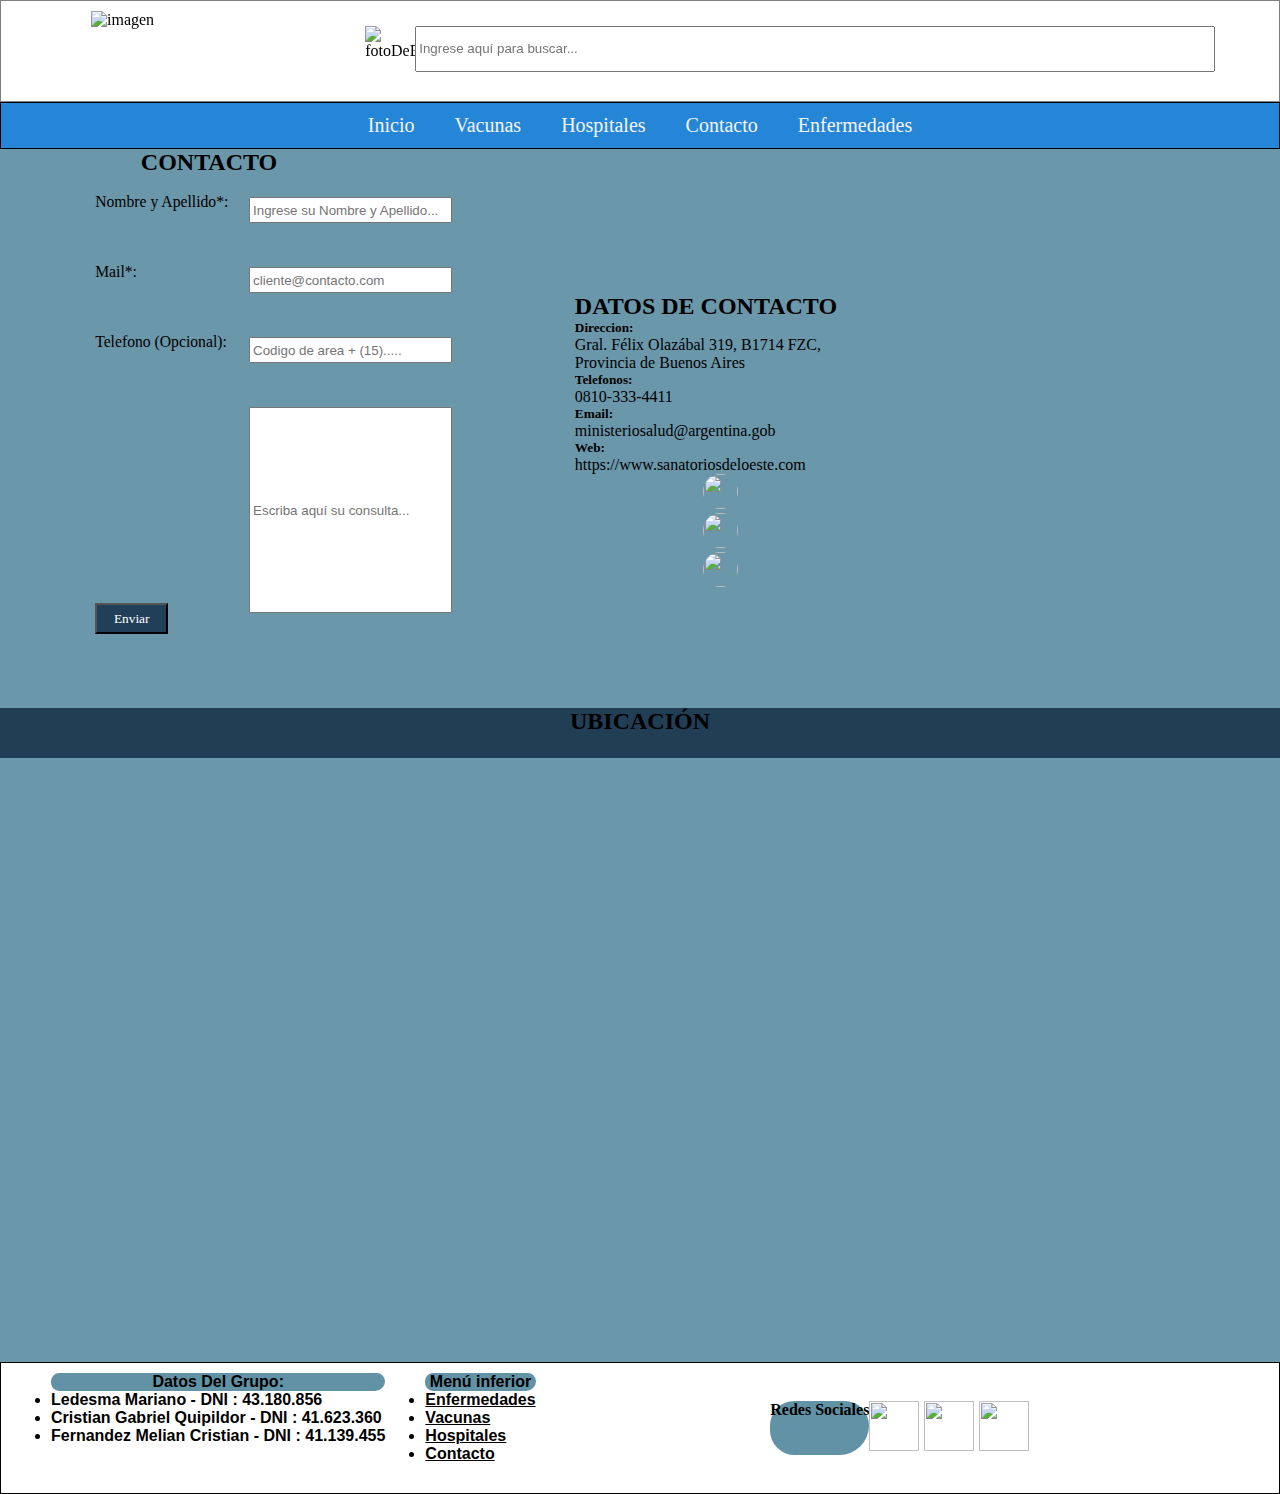
==== commit 84b3f768: "cree la carpeta js y el archivo contacto.js" ====
--- a/contacto.html
+++ b/contacto.html
@@ -3,8 +3,6 @@
 <head>
     <meta charset="UTF-8">
     <title>Contacto</title>
-    <meta name="viewport" content="width=device-width,initial-scale=1,maximum-scale=1">
-
     <link rel="shortcut icon" href="img/logoFinal.png">
     <link rel="stylesheet" href="css/disenoPaginaContacto.css">
     <link rel="stylesheet" href="css/estilosComunesAPaginasNoIndex.css">
@@ -41,82 +39,74 @@
 <body>
     <main>
             <!--Hello World!-->
-            <h2 id="tituloContacto">CONTACTO</h2>
-
+        <h2 id="tituloContacto">CONTACTO</h2>
         <div class="formularioYdatosDeContacto">
-
           <form class="formulario" id="formularioCompleto">
 
-              <label for="nom_Apellido"> Nombre y Apellido:</label>
+              <label for="nom_Apellido"> Nombre y Apellido*:</label>
               <input type="text" id="nom_Apellido" name="nombreApellido" placeholder="Ingrese su Nombre y Apellido...">
-              <label for="mail">Mail:</label>
+              <label for="mail">Mail*:</label>
               <input type="text" id="mail" name="mailIngresar" placeholder="cliente@contacto.com">
               <label for="telf">Telefono (Opcional):</label>
               <input type="tel" id="telf" name="telefono" placeholder="Codigo de area + (15).....">
               <label for="consulta"></label>
               <input type="text" id="consulta" name="consulText" placeholder="Escriba aquí su consulta...">
               <input type="button" id="botonEnviar" name="EnviarBotonName" value="Enviar">
+
           </form>
           
-
           <section class="DatosDeContacto" id="datosDeContactoID">
+              <!--Hello World!-->
               <article>
                   <h2>DATOS DE CONTACTO</h2>
                   <p><h5>Direccion:</h5> Gral. Félix Olazábal 319, B1714 FZC, Provincia de Buenos Aires<br>
                   <h5>Telefonos:</h5> 0810-333-4411<br>
                   <h5>Email:</h5> ministeriosalud@argentina.gob<br>
                   <h5>Web:</h5> https://www.sanatoriosdeloeste.com</p>
-                  <a href="https://www.instagram.com/buenosaires/?hl=es-la" ><img src="img/instagram.png" id="contactoIconIg"></a>
-                  <a href="https://www.facebook.com/GCBA/" ><img src="img/facebook.png" id="contactoIconFb"></a>
-                  <a href="https://www.unlam.edu.ar/" > <img src="img/unlam.png" id="contactoIconUnl"></a>
               </article>
-              
+              <a href="https://www.instagram.com/buenosaires/?hl=es-la" ><img src="img/instagram.png" id="contactoIconIg"></a>
+              <a href="https://www.facebook.com/GCBA/" ><img src="img/facebook.png" id="contactoIconFb"></a>
+              <a href="https://www.unlam.edu.ar/" > <img src="img/unlam.png" id="contactoIconUnl"></a>
               
               <!--FALTAN AGREGAR LOS TRES ICONOS DE LAS REDES SOCIALES-->
           </section>
         </div>
-
-        <h2 id="tituloUbicacion">UBICACIÓN</h2>
-        <section class="contenedorMapa" id="ubicacionMapaGrande">
+        <section class="ubicacion" id="ubicacionMapaGrande">
             <!--Hello World!-->
-            <iframe src="https://www.google.com/maps/embed?pb=!1m18!1m12!1m3!1d3282.010412491933!2d-58.66246648503382!3d-34.654439967690024!2m3!1f0!2f0!3f0!3m2!1i1024!2i768!4f13.1!3m3!1m2!1s0x95bcbf5900e2bc6d%3A0x6b4dce9d03e1501e!2sSanatorio%20del%20Oeste%20Ituzaing%C3%B3!5e0!3m2!1ses-419!2sar!4v1602627034361!5m2!1ses-419!2sar" class="mapa"></iframe>
+            <h2 id="tituloUbicacion">UBICACIÓN</h2>
+            <iframe src="https://www.google.com/maps/embed?pb=!1m18!1m12!1m3!1d3282.010412491933!2d-58.66246648503382!3d-34.654439967690024!2m3!1f0!2f0!3f0!3m2!1i1024!2i768!4f13.1!3m3!1m2!1s0x95bcbf5900e2bc6d%3A0x6b4dce9d03e1501e!2sSanatorio%20del%20Oeste%20Ituzaing%C3%B3!5e0!3m2!1ses-419!2sar!4v1602627034361!5m2!1ses-419!2sar" width="800" height="600" frameborder="0" style="border:0;" allowfullscreen="" aria-hidden="false" tabindex="0" id="mapa" class="mapaClass"></iframe>
           </section>
       </main>
 
-
+</body>
 
 <footer class="pieDePagina">
-  <div>
-    <h4 class="titulospiedepagina">Datos Del Grupo:</h4>
-    <ul class="integrantes">
-        <li class="colorVinculos">Ledesma Mariano - DNI : 43.180.856</li>
-        <li class="colorVinculos">Cristian Gabriel Quipildor - DNI : 41.623.360 </li>
-        <li class="colorVinculos">Fernandez Melian Cristian - DNI : 41.139.455</li>
-    </ul>
-  </div>
+    <div>
+      <ul class="integrantes"> 
+        <h4 class="titulospiedepagina">Datos Del Grupo:</h4>
+          <li class="colorVinculos">Ledesma Mariano - DNI : 43.180.856</li>
+          <li class="colorVinculos">Cristian Gabriel Quipildor - DNI : 41.623.360 </li>
+          <li class="colorVinculos">Fernandez Melian Cristian - DNI : 41.139.455</li>
+      </ul>
+    </div>
+    <div>
 
-  <div>
+      <ul class="menu"> 
+        <h4 class="titulospiedepagina">Menú inferior</h4>
+          <li><a href="listadoDeEnfermedades.html" class="colorVinculos">Enfermedades</a></li>
+          <li><a href="vacunas.html" class="colorVinculos" >Vacunas</a></li>
+          <li><a href="mapaDeHospitales.html" class="colorVinculos">Hospitales</a></li>
+          <li><a href="contacto.html" class="colorVinculos">Contacto</a></li>
+        </ul>
+    </div>
 
-    <h4 class="titulospiedepagina">Menú inferior</h4>
-    <ul class="menu">
-        <li><a href="listadoDeEnfermedades.html" class="colorVinculos">Enfermedades</a></li>
-        <li><a href="vacunas.html" class="colorVinculos" >Vacunas</a></li>
-        <li><a href="mapaDeHospitales.html" class="colorVinculos">Hospitales</a></li>
-        <li><a href="contacto.html" class="colorVinculos">Contacto</a></li>
-      </ul>
-  </div>
+    <div class="redessociales">
+      <h4 class="titulospiedepagina">Redes Sociales</h4>
+      <a href="https://www.unlam.edu.ar/"  target="_blank"><img src="img/unlam.png" class="sub"></a>
+      <a href="https://www.facebook.com/GCBA/" target="_blank"><img src="img/facebook.png"  class="sub"></a>
+      <a href="https://www.instagram.com/buenosaires/?hl=es-la" target="_blank"><img src="img/instagram.png"  class="sub"></a>
 
-  <div>
-  <h4 class="titulospiedepagina">Redes Sociales</h4>
-  <section class="redessociales">
-    <a href="https://www.unlam.edu.ar/"  target="_blank"><img src="img/unlam.png" class="sub"></a>
-    <a href="https://www.facebook.com/GCBA/" target="_blank"><img src="img/facebook.png"  class="sub"></a>
-    <a href="https://www.instagram.com/buenosaires/?hl=es-la" target="_blank"><img src="img/instagram.png"  class="sub"></a>
-
-  </section>
-</div>
-</footer>
-
-</body>
+    </div>
+  </footer> 
 
 </html>
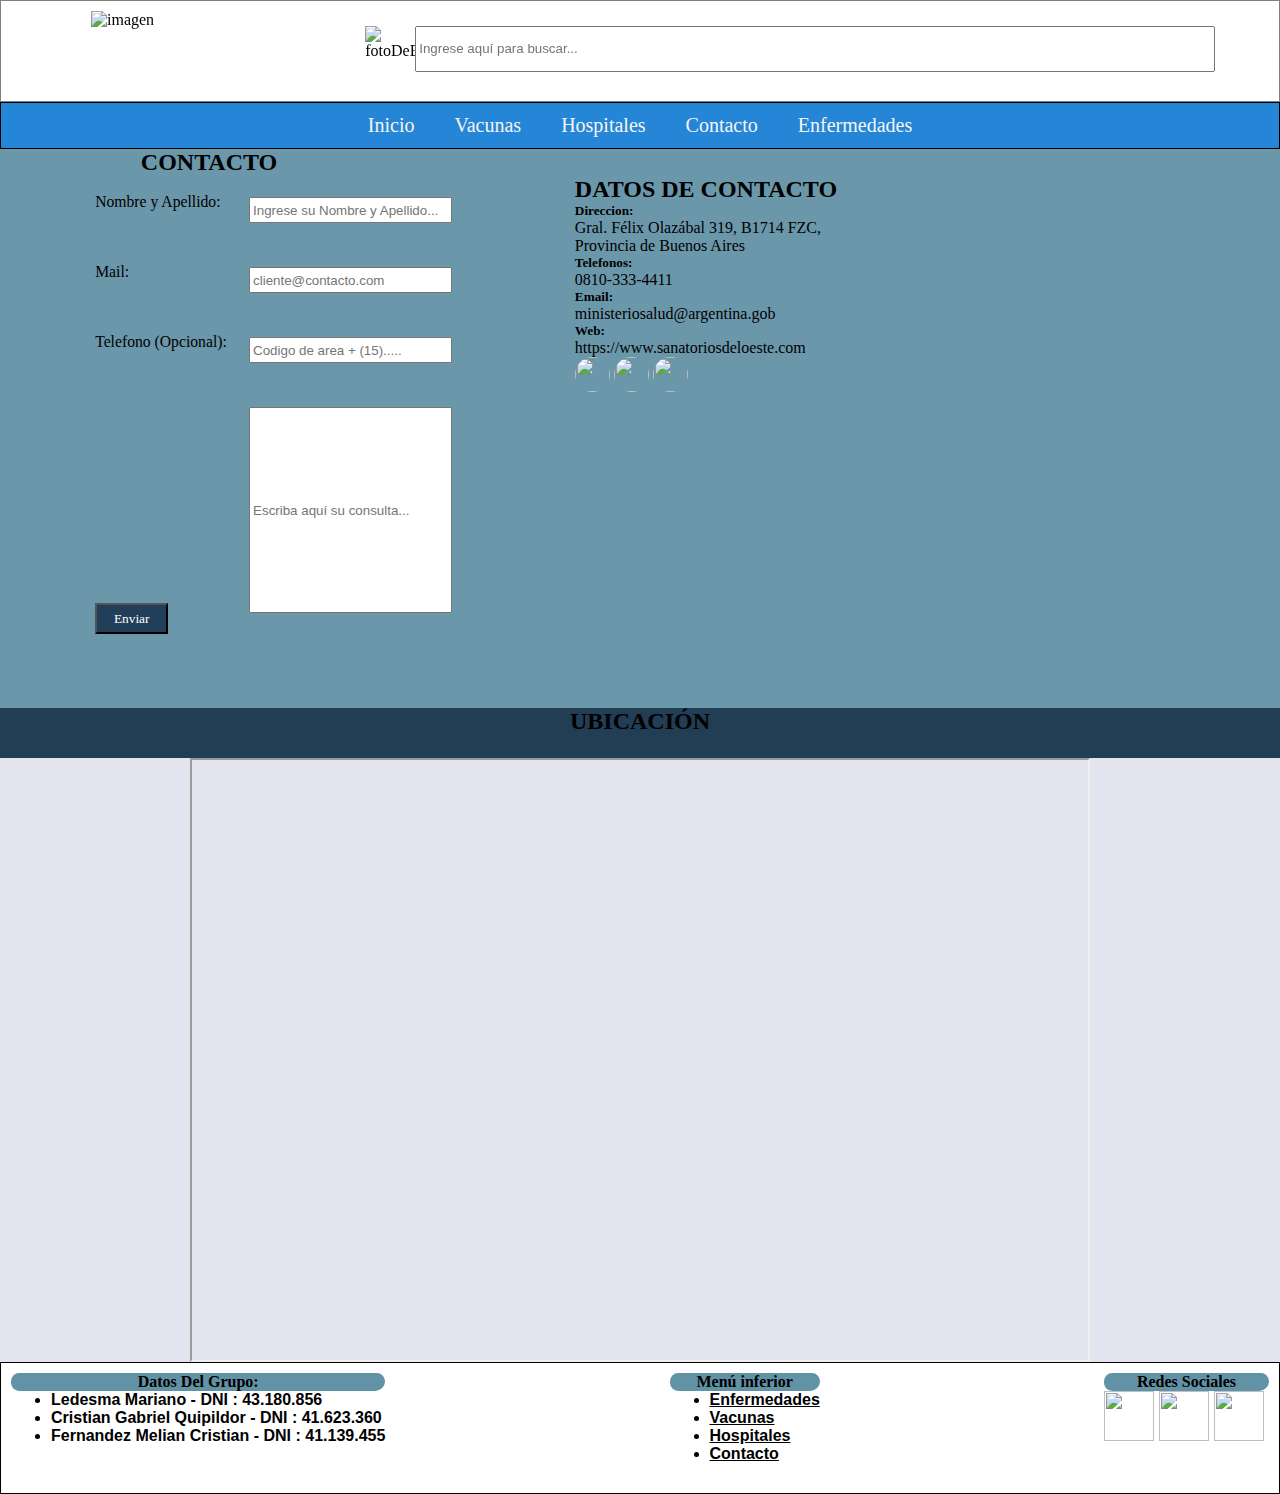
==== commit 087d4b9d: "agrego cambios a la rama master" ====
--- a/contacto.html
+++ b/contacto.html
@@ -3,6 +3,8 @@
 <head>
     <meta charset="UTF-8">
     <title>Contacto</title>
+    <meta name="viewport" content="width=device-width,initial-scale=1,maximum-scale=1">
+
     <link rel="shortcut icon" href="img/logoFinal.png">
     <link rel="stylesheet" href="css/disenoPaginaContacto.css">
     <link rel="stylesheet" href="css/estilosComunesAPaginasNoIndex.css">
@@ -39,74 +41,82 @@
 <body>
     <main>
             <!--Hello World!-->
-        <h2 id="tituloContacto">CONTACTO</h2>
+            <h2 id="tituloContacto">CONTACTO</h2>
+
         <div class="formularioYdatosDeContacto">
+
           <form class="formulario" id="formularioCompleto">
-
-              <label for="nom_Apellido"> Nombre y Apellido*:</label>
+    <!--comentario-->
+              <label for="nom_Apellido"> Nombre y Apellido:</label>
               <input type="text" id="nom_Apellido" name="nombreApellido" placeholder="Ingrese su Nombre y Apellido...">
-              <label for="mail">Mail*:</label>
+              <label for="mail">Mail:</label>
               <input type="text" id="mail" name="mailIngresar" placeholder="cliente@contacto.com">
               <label for="telf">Telefono (Opcional):</label>
               <input type="tel" id="telf" name="telefono" placeholder="Codigo de area + (15).....">
               <label for="consulta"></label>
               <input type="text" id="consulta" name="consulText" placeholder="Escriba aquí su consulta...">
-              <input type="button" id="botonEnviar" name="EnviarBotonName" value="Enviar">
-
+              <input type="button" id="botonEnviar" class="botonParaEnviar" name="EnviarBotonName" value="Enviar">
           </form>
           
+
           <section class="DatosDeContacto" id="datosDeContactoID">
-              <!--Hello World!-->
               <article>
                   <h2>DATOS DE CONTACTO</h2>
                   <p><h5>Direccion:</h5> Gral. Félix Olazábal 319, B1714 FZC, Provincia de Buenos Aires<br>
                   <h5>Telefonos:</h5> 0810-333-4411<br>
                   <h5>Email:</h5> ministeriosalud@argentina.gob<br>
                   <h5>Web:</h5> https://www.sanatoriosdeloeste.com</p>
+                  <a href="https://www.instagram.com/buenosaires/?hl=es-la" ><img src="img/instagram.png" id="contactoIconIg"></a>
+                  <a href="https://www.facebook.com/GCBA/" ><img src="img/facebook.png" id="contactoIconFb"></a>
+                  <a href="https://www.unlam.edu.ar/" > <img src="img/unlam.png" id="contactoIconUnl"></a>
               </article>
-              <a href="https://www.instagram.com/buenosaires/?hl=es-la" ><img src="img/instagram.png" id="contactoIconIg"></a>
-              <a href="https://www.facebook.com/GCBA/" ><img src="img/facebook.png" id="contactoIconFb"></a>
-              <a href="https://www.unlam.edu.ar/" > <img src="img/unlam.png" id="contactoIconUnl"></a>
+              
               
               <!--FALTAN AGREGAR LOS TRES ICONOS DE LAS REDES SOCIALES-->
           </section>
         </div>
-        <section class="ubicacion" id="ubicacionMapaGrande">
+
+        <h2 id="tituloUbicacion">UBICACIÓN</h2>
+        <section class="contenedorMapa" id="ubicacionMapaGrande">
             <!--Hello World!-->
-            <h2 id="tituloUbicacion">UBICACIÓN</h2>
-            <iframe src="https://www.google.com/maps/embed?pb=!1m18!1m12!1m3!1d3282.010412491933!2d-58.66246648503382!3d-34.654439967690024!2m3!1f0!2f0!3f0!3m2!1i1024!2i768!4f13.1!3m3!1m2!1s0x95bcbf5900e2bc6d%3A0x6b4dce9d03e1501e!2sSanatorio%20del%20Oeste%20Ituzaing%C3%B3!5e0!3m2!1ses-419!2sar!4v1602627034361!5m2!1ses-419!2sar" width="800" height="600" frameborder="0" style="border:0;" allowfullscreen="" aria-hidden="false" tabindex="0" id="mapa" class="mapaClass"></iframe>
+            <iframe src="https://www.google.com/maps/embed?pb=!1m18!1m12!1m3!1d3282.010412491933!2d-58.66246648503382!3d-34.654439967690024!2m3!1f0!2f0!3f0!3m2!1i1024!2i768!4f13.1!3m3!1m2!1s0x95bcbf5900e2bc6d%3A0x6b4dce9d03e1501e!2sSanatorio%20del%20Oeste%20Ituzaing%C3%B3!5e0!3m2!1ses-419!2sar!4v1602627034361!5m2!1ses-419!2sar" class="mapa"></iframe>
           </section>
       </main>
 
+
+
+<footer class="pieDePagina">
+  <div>
+    <h4 class="titulospiedepagina">Datos Del Grupo:</h4>
+    <ul class="integrantes">
+        <li class="colorVinculos">Ledesma Mariano - DNI : 43.180.856</li>
+        <li class="colorVinculos">Cristian Gabriel Quipildor - DNI : 41.623.360 </li>
+        <li class="colorVinculos">Fernandez Melian Cristian - DNI : 41.139.455</li>
+    </ul>
+  </div>
+
+  <div>
+
+    <h4 class="titulospiedepagina">Menú inferior</h4>
+    <ul class="menu">
+        <li><a href="listadoDeEnfermedades.html" class="colorVinculos">Enfermedades</a></li>
+        <li><a href="vacunas.html" class="colorVinculos" >Vacunas</a></li>
+        <li><a href="mapaDeHospitales.html" class="colorVinculos">Hospitales</a></li>
+        <li><a href="contacto.html" class="colorVinculos">Contacto</a></li>
+      </ul>
+  </div>
+
+  <div>
+  <h4 class="titulospiedepagina">Redes Sociales</h4>
+  <section class="redessociales">
+    <a href="https://www.unlam.edu.ar/"  target="_blank"><img src="img/unlam.png" class="sub"></a>
+    <a href="https://www.facebook.com/GCBA/" target="_blank"><img src="img/facebook.png"  class="sub"></a>
+    <a href="https://www.instagram.com/buenosaires/?hl=es-la" target="_blank"><img src="img/instagram.png"  class="sub"></a>
+
+  </section>
+</div>
+</footer>
+
 </body>
 
-<footer class="pieDePagina">
-    <div>
-      <ul class="integrantes"> 
-        <h4 class="titulospiedepagina">Datos Del Grupo:</h4>
-          <li class="colorVinculos">Ledesma Mariano - DNI : 43.180.856</li>
-          <li class="colorVinculos">Cristian Gabriel Quipildor - DNI : 41.623.360 </li>
-          <li class="colorVinculos">Fernandez Melian Cristian - DNI : 41.139.455</li>
-      </ul>
-    </div>
-    <div>
-
-      <ul class="menu"> 
-        <h4 class="titulospiedepagina">Menú inferior</h4>
-          <li><a href="listadoDeEnfermedades.html" class="colorVinculos">Enfermedades</a></li>
-          <li><a href="vacunas.html" class="colorVinculos" >Vacunas</a></li>
-          <li><a href="mapaDeHospitales.html" class="colorVinculos">Hospitales</a></li>
-          <li><a href="contacto.html" class="colorVinculos">Contacto</a></li>
-        </ul>
-    </div>
-
-    <div class="redessociales">
-      <h4 class="titulospiedepagina">Redes Sociales</h4>
-      <a href="https://www.unlam.edu.ar/"  target="_blank"><img src="img/unlam.png" class="sub"></a>
-      <a href="https://www.facebook.com/GCBA/" target="_blank"><img src="img/facebook.png"  class="sub"></a>
-      <a href="https://www.instagram.com/buenosaires/?hl=es-la" target="_blank"><img src="img/instagram.png"  class="sub"></a>
-
-    </div>
-  </footer> 
-
 </html>
--- a/css/disenoPaginaContacto.css
+++ b/css/disenoPaginaContacto.css
@@ -34,7 +34,7 @@
 
     }
 }
-
+/*comentario*/
 label {
     font-size: 98%;
 }
@@ -42,7 +42,7 @@
 .DatosDeContacto{
     display:flex;
     flex-direction: column;
-    justify-content: center;
+    /*justify-content: center;*/
     align-items: center;
     bottom: 66px;
 
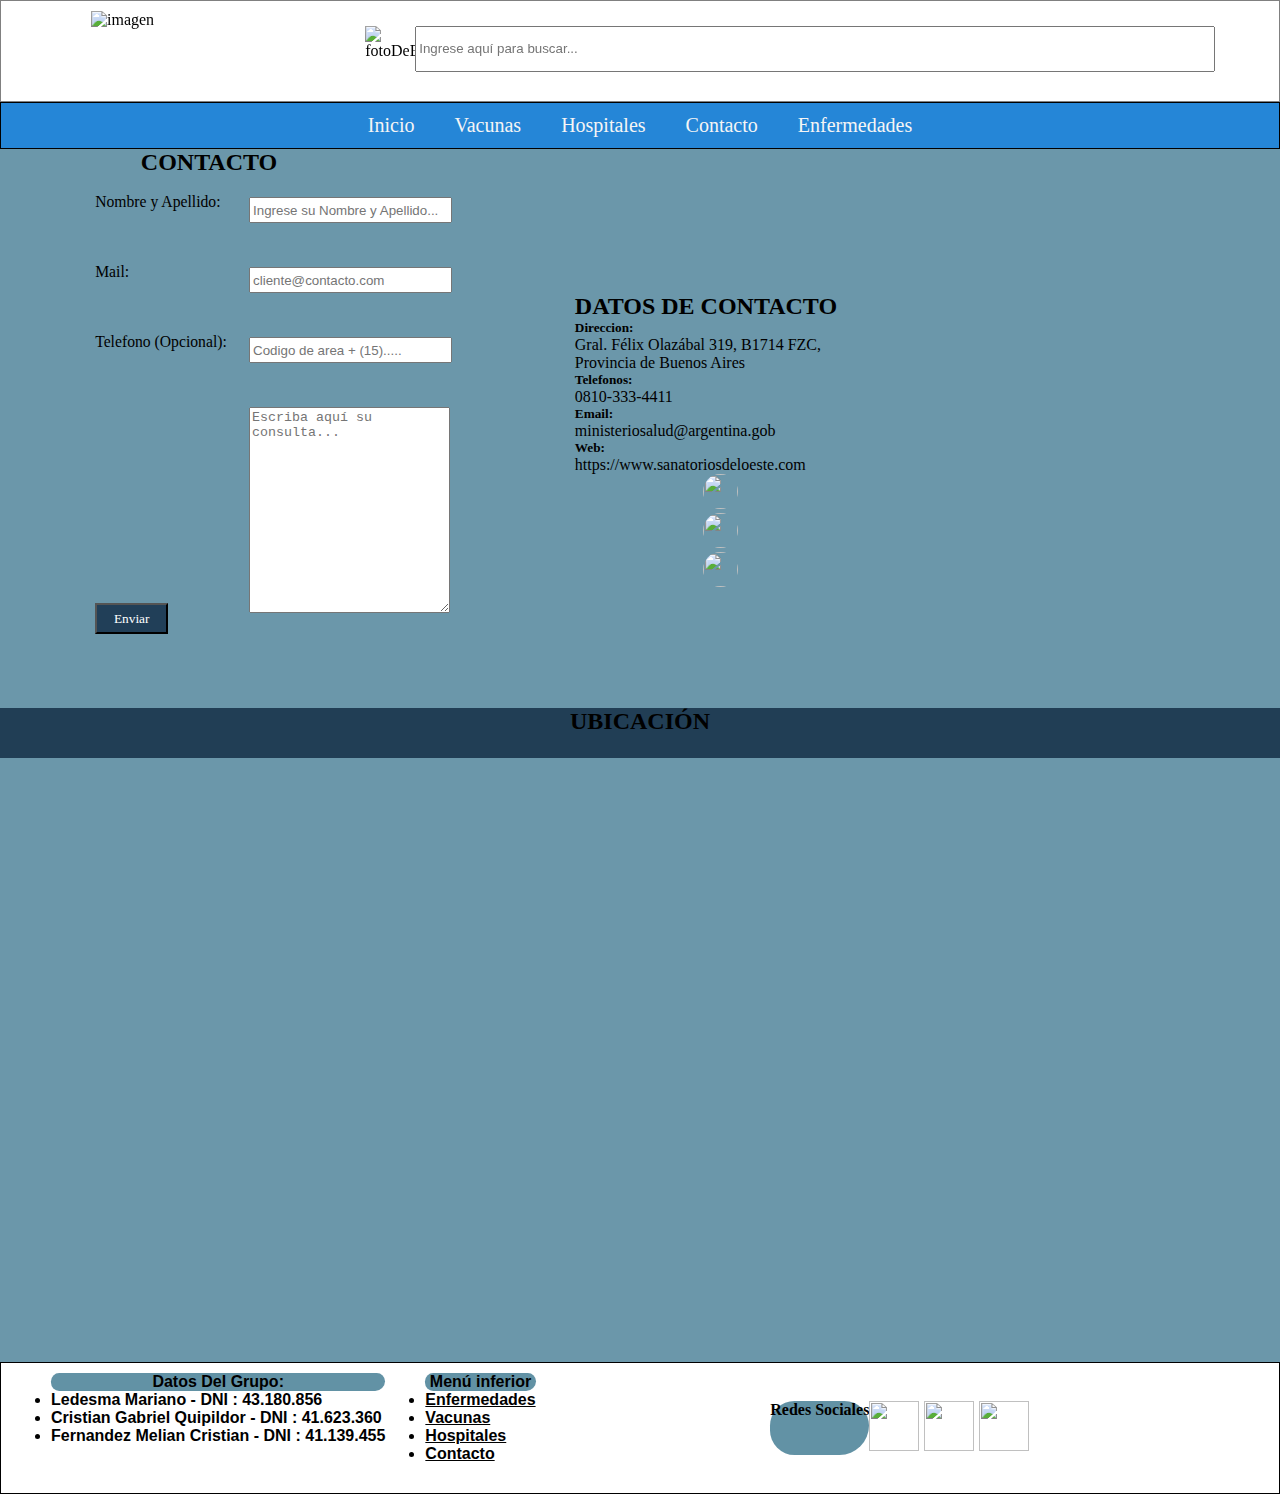
==== commit f410bfd1: "Merge remote-tracking branch 'origin/master'" ====
--- a/contacto.html
+++ b/contacto.html
@@ -3,8 +3,6 @@
 <head>
     <meta charset="UTF-8">
     <title>Contacto</title>
-    <meta name="viewport" content="width=device-width,initial-scale=1,maximum-scale=1">
-
     <link rel="shortcut icon" href="img/logoFinal.png">
     <link rel="stylesheet" href="css/disenoPaginaContacto.css">
     <link rel="stylesheet" href="css/estilosComunesAPaginasNoIndex.css">
@@ -41,82 +39,74 @@
 <body>
     <main>
             <!--Hello World!-->
-            <h2 id="tituloContacto">CONTACTO</h2>
+        <h2 id="tituloContacto">CONTACTO</h2>
+        <div class="formularioYdatosDeContacto">
+          <form class="formulario" id="formularioCompleto" action="#" onsubmit="return validarFormulario()">
 
-        <div class="formularioYdatosDeContacto">
-
-          <form class="formulario" id="formularioCompleto">
-    <!--comentario-->
               <label for="nom_Apellido"> Nombre y Apellido:</label>
-              <input type="text" id="nom_Apellido" name="nombreApellido" placeholder="Ingrese su Nombre y Apellido...">
+              <input type="text" id="nom_Apellido" name="nombreApellido" placeholder="Ingrese su Nombre y Apellido..."  >
               <label for="mail">Mail:</label>
               <input type="text" id="mail" name="mailIngresar" placeholder="cliente@contacto.com">
               <label for="telf">Telefono (Opcional):</label>
               <input type="tel" id="telf" name="telefono" placeholder="Codigo de area + (15).....">
               <label for="consulta"></label>
-              <input type="text" id="consulta" name="consulText" placeholder="Escriba aquí su consulta...">
-              <input type="button" id="botonEnviar" class="botonParaEnviar" name="EnviarBotonName" value="Enviar">
-          </form>
-          
-
+              <p><textarea id="consulta" name="consulText" placeholder="Escriba aquí su consulta..."></textarea></p>
+              <!--<input type="text" id="consulta" name="consulText" placeholder="Escriba aquí su consulta...">-->
+              <input type="submit" id="botonEnviar" name="EnviarBotonName" value="Enviar" >
+              <p id="mensaje" class="error"></p>
+          </form >
           <section class="DatosDeContacto" id="datosDeContactoID">
+              <!--Hello World!-->
               <article>
                   <h2>DATOS DE CONTACTO</h2>
                   <p><h5>Direccion:</h5> Gral. Félix Olazábal 319, B1714 FZC, Provincia de Buenos Aires<br>
                   <h5>Telefonos:</h5> 0810-333-4411<br>
                   <h5>Email:</h5> ministeriosalud@argentina.gob<br>
                   <h5>Web:</h5> https://www.sanatoriosdeloeste.com</p>
-                  <a href="https://www.instagram.com/buenosaires/?hl=es-la" ><img src="img/instagram.png" id="contactoIconIg"></a>
-                  <a href="https://www.facebook.com/GCBA/" ><img src="img/facebook.png" id="contactoIconFb"></a>
-                  <a href="https://www.unlam.edu.ar/" > <img src="img/unlam.png" id="contactoIconUnl"></a>
               </article>
-              
+              <a href="https://www.instagram.com/buenosaires/?hl=es-la" ><img src="img/instagram.png" id="contactoIconIg"></a>
+              <a href="https://www.facebook.com/GCBA/" ><img src="img/facebook.png" id="contactoIconFb"></a>
+              <a href="https://www.unlam.edu.ar/" > <img src="img/unlam.png" id="contactoIconUnl"></a>
               
               <!--FALTAN AGREGAR LOS TRES ICONOS DE LAS REDES SOCIALES-->
           </section>
         </div>
-
-        <h2 id="tituloUbicacion">UBICACIÓN</h2>
-        <section class="contenedorMapa" id="ubicacionMapaGrande">
+        <section class="ubicacion" id="ubicacionMapaGrande">
             <!--Hello World!-->
-            <iframe src="https://www.google.com/maps/embed?pb=!1m18!1m12!1m3!1d3282.010412491933!2d-58.66246648503382!3d-34.654439967690024!2m3!1f0!2f0!3f0!3m2!1i1024!2i768!4f13.1!3m3!1m2!1s0x95bcbf5900e2bc6d%3A0x6b4dce9d03e1501e!2sSanatorio%20del%20Oeste%20Ituzaing%C3%B3!5e0!3m2!1ses-419!2sar!4v1602627034361!5m2!1ses-419!2sar" class="mapa"></iframe>
+            <h2 id="tituloUbicacion">UBICACIÓN</h2>
+            <iframe src="https://www.google.com/maps/embed?pb=!1m18!1m12!1m3!1d3282.010412491933!2d-58.66246648503382!3d-34.654439967690024!2m3!1f0!2f0!3f0!3m2!1i1024!2i768!4f13.1!3m3!1m2!1s0x95bcbf5900e2bc6d%3A0x6b4dce9d03e1501e!2sSanatorio%20del%20Oeste%20Ituzaing%C3%B3!5e0!3m2!1ses-419!2sar!4v1602627034361!5m2!1ses-419!2sar" width="800" height="600" frameborder="0" style="border:0;" allowfullscreen="" aria-hidden="false" tabindex="0" id="mapa" class="mapaClass"></iframe>
           </section>
       </main>
-
-
+    <script scr="js/contacto.js"></script>
+</body>
 
 <footer class="pieDePagina">
-  <div>
-    <h4 class="titulospiedepagina">Datos Del Grupo:</h4>
-    <ul class="integrantes">
-        <li class="colorVinculos">Ledesma Mariano - DNI : 43.180.856</li>
-        <li class="colorVinculos">Cristian Gabriel Quipildor - DNI : 41.623.360 </li>
-        <li class="colorVinculos">Fernandez Melian Cristian - DNI : 41.139.455</li>
-    </ul>
-  </div>
+    <div>
+      <ul class="integrantes"> 
+        <h4 class="titulospiedepagina">Datos Del Grupo:</h4>
+          <li class="colorVinculos">Ledesma Mariano - DNI : 43.180.856</li>
+          <li class="colorVinculos">Cristian Gabriel Quipildor - DNI : 41.623.360 </li>
+          <li class="colorVinculos">Fernandez Melian Cristian - DNI : 41.139.455</li>
+      </ul>
+    </div>
+    <div>
 
-  <div>
+      <ul class="menu"> 
+        <h4 class="titulospiedepagina">Menú inferior</h4>
+          <li><a href="listadoDeEnfermedades.html" class="colorVinculos">Enfermedades</a></li>
+          <li><a href="vacunas.html" class="colorVinculos" >Vacunas</a></li>
+          <li><a href="mapaDeHospitales.html" class="colorVinculos">Hospitales</a></li>
+          <li><a href="contacto.html" class="colorVinculos">Contacto</a></li>
+        </ul>
+    </div>
 
-    <h4 class="titulospiedepagina">Menú inferior</h4>
-    <ul class="menu">
-        <li><a href="listadoDeEnfermedades.html" class="colorVinculos">Enfermedades</a></li>
-        <li><a href="vacunas.html" class="colorVinculos" >Vacunas</a></li>
-        <li><a href="mapaDeHospitales.html" class="colorVinculos">Hospitales</a></li>
-        <li><a href="contacto.html" class="colorVinculos">Contacto</a></li>
-      </ul>
-  </div>
+    <div class="redessociales">
+      <h4 class="titulospiedepagina">Redes Sociales</h4>
+      <a href="https://www.unlam.edu.ar/"  target="_blank"><img src="img/unlam.png" class="sub"></a>
+      <a href="https://www.facebook.com/GCBA/" target="_blank"><img src="img/facebook.png"  class="sub"></a>
+      <a href="https://www.instagram.com/buenosaires/?hl=es-la" target="_blank"><img src="img/instagram.png"  class="sub"></a>
 
-  <div>
-  <h4 class="titulospiedepagina">Redes Sociales</h4>
-  <section class="redessociales">
-    <a href="https://www.unlam.edu.ar/"  target="_blank"><img src="img/unlam.png" class="sub"></a>
-    <a href="https://www.facebook.com/GCBA/" target="_blank"><img src="img/facebook.png"  class="sub"></a>
-    <a href="https://www.instagram.com/buenosaires/?hl=es-la" target="_blank"><img src="img/instagram.png"  class="sub"></a>
-
-  </section>
-</div>
-</footer>
-
-</body>
+    </div>
+  </footer> 
 
 </html>
--- a/css/disenoPaginaContacto.css
+++ b/css/disenoPaginaContacto.css
@@ -34,7 +34,7 @@
 
     }
 }
-/*comentario*/
+
 label {
     font-size: 98%;
 }
@@ -42,7 +42,7 @@
 .DatosDeContacto{
     display:flex;
     flex-direction: column;
-    /*justify-content: center;*/
+    justify-content: center;
     align-items: center;
     bottom: 66px;
 
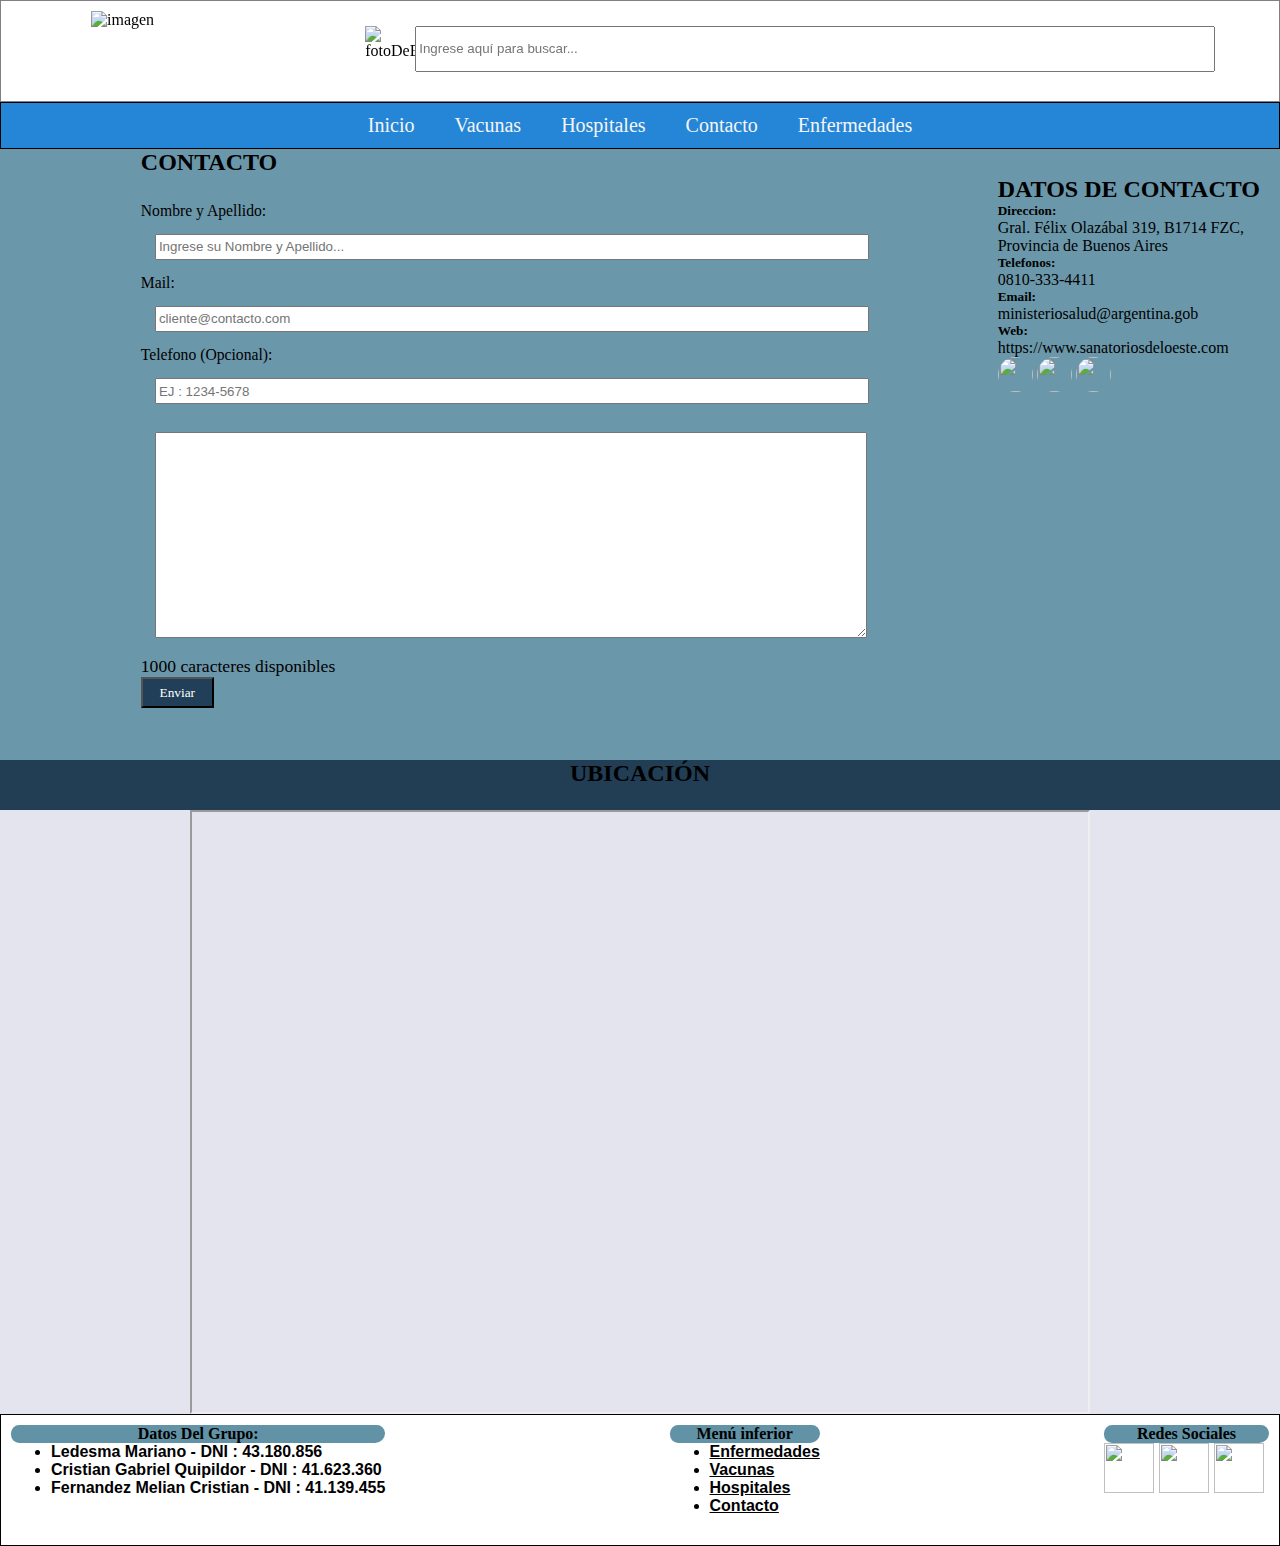
==== commit 97cae7bc: "Listas las validaciones de contacto" ====
--- a/contacto.html
+++ b/contacto.html
@@ -3,6 +3,8 @@
 <head>
     <meta charset="UTF-8">
     <title>Contacto</title>
+    <meta name="viewport" content="width=device-width,initial-scale=1,maximum-scale=1">
+
     <link rel="shortcut icon" href="img/logoFinal.png">
     <link rel="stylesheet" href="css/disenoPaginaContacto.css">
     <link rel="stylesheet" href="css/estilosComunesAPaginasNoIndex.css">
@@ -39,74 +41,96 @@
 <body>
     <main>
             <!--Hello World!-->
-        <h2 id="tituloContacto">CONTACTO</h2>
+            <h2 id="tituloContacto">CONTACTO</h2>
+
         <div class="formularioYdatosDeContacto">
-          <form class="formulario" id="formularioCompleto" action="#" onsubmit="return validarFormulario()">
+
+
+
+
+          <form class="formulario" id="formularioCompleto" action="" method="GET" onsubmit="return validacionDeFormulario()">
 
               <label for="nom_Apellido"> Nombre y Apellido:</label>
-              <input type="text" id="nom_Apellido" name="nombreApellido" placeholder="Ingrese su Nombre y Apellido..."  >
+              <input type="text" id="nom_Apellido" name="nombreApellido" value='' placeholder="Ingrese su Nombre y Apellido...">
+             
               <label for="mail">Mail:</label>
-              <input type="text" id="mail" name="mailIngresar" placeholder="cliente@contacto.com">
+              <input type="text" id="mail" name="mailIngresar" value='' placeholder="cliente@contacto.com" >
+
               <label for="telf">Telefono (Opcional):</label>
-              <input type="tel" id="telf" name="telefono" placeholder="Codigo de area + (15).....">
+              <input type="tel" id="telf" name="telefono" value='' placeholder="EJ : 1234-5678">
+
               <label for="consulta"></label>
-              <p><textarea id="consulta" name="consulText" placeholder="Escriba aquí su consulta..."></textarea></p>
-              <!--<input type="text" id="consulta" name="consulText" placeholder="Escriba aquí su consulta...">-->
+              <textarea name="consulText"  id="consulta" onkeyup="contarCaracteres();"></textarea>
+              <p id="cantidad" name="cantidad"> 1000  caracteres disponibles</p>
+
+
               <input type="submit" id="botonEnviar" name="EnviarBotonName" value="Enviar" >
-              <p id="mensaje" class="error"></p>
-          </form >
+              <div id="mensajeDeError" class="error"> </div>
+          </form>
+          
+
+
+
+
+
           <section class="DatosDeContacto" id="datosDeContactoID">
-              <!--Hello World!-->
               <article>
                   <h2>DATOS DE CONTACTO</h2>
                   <p><h5>Direccion:</h5> Gral. Félix Olazábal 319, B1714 FZC, Provincia de Buenos Aires<br>
                   <h5>Telefonos:</h5> 0810-333-4411<br>
                   <h5>Email:</h5> ministeriosalud@argentina.gob<br>
                   <h5>Web:</h5> https://www.sanatoriosdeloeste.com</p>
+                  <a href="https://www.instagram.com/buenosaires/?hl=es-la" ><img src="img/instagram.png" id="contactoIconIg"></a>
+                  <a href="https://www.facebook.com/GCBA/" ><img src="img/facebook.png" id="contactoIconFb"></a>
+                  <a href="https://www.unlam.edu.ar/" > <img src="img/unlam.png" id="contactoIconUnl"></a>
               </article>
-              <a href="https://www.instagram.com/buenosaires/?hl=es-la" ><img src="img/instagram.png" id="contactoIconIg"></a>
-              <a href="https://www.facebook.com/GCBA/" ><img src="img/facebook.png" id="contactoIconFb"></a>
-              <a href="https://www.unlam.edu.ar/" > <img src="img/unlam.png" id="contactoIconUnl"></a>
+              
               
               <!--FALTAN AGREGAR LOS TRES ICONOS DE LAS REDES SOCIALES-->
           </section>
         </div>
-        <section class="ubicacion" id="ubicacionMapaGrande">
+
+        <h2 id="tituloUbicacion">UBICACIÓN</h2>
+        <section class="contenedorMapa" id="ubicacionMapaGrande">
             <!--Hello World!-->
-            <h2 id="tituloUbicacion">UBICACIÓN</h2>
-            <iframe src="https://www.google.com/maps/embed?pb=!1m18!1m12!1m3!1d3282.010412491933!2d-58.66246648503382!3d-34.654439967690024!2m3!1f0!2f0!3f0!3m2!1i1024!2i768!4f13.1!3m3!1m2!1s0x95bcbf5900e2bc6d%3A0x6b4dce9d03e1501e!2sSanatorio%20del%20Oeste%20Ituzaing%C3%B3!5e0!3m2!1ses-419!2sar!4v1602627034361!5m2!1ses-419!2sar" width="800" height="600" frameborder="0" style="border:0;" allowfullscreen="" aria-hidden="false" tabindex="0" id="mapa" class="mapaClass"></iframe>
+            <iframe src="https://www.google.com/maps/embed?pb=!1m18!1m12!1m3!1d3282.010412491933!2d-58.66246648503382!3d-34.654439967690024!2m3!1f0!2f0!3f0!3m2!1i1024!2i768!4f13.1!3m3!1m2!1s0x95bcbf5900e2bc6d%3A0x6b4dce9d03e1501e!2sSanatorio%20del%20Oeste%20Ituzaing%C3%B3!5e0!3m2!1ses-419!2sar!4v1602627034361!5m2!1ses-419!2sar" class="mapa"></iframe>
           </section>
       </main>
-    <script scr="js/contacto.js"></script>
-</body>
+
+
 
 <footer class="pieDePagina">
-    <div>
-      <ul class="integrantes"> 
-        <h4 class="titulospiedepagina">Datos Del Grupo:</h4>
-          <li class="colorVinculos">Ledesma Mariano - DNI : 43.180.856</li>
-          <li class="colorVinculos">Cristian Gabriel Quipildor - DNI : 41.623.360 </li>
-          <li class="colorVinculos">Fernandez Melian Cristian - DNI : 41.139.455</li>
+  <div>
+    <h4 class="titulospiedepagina">Datos Del Grupo:</h4>
+    <ul class="integrantes">
+        <li class="colorVinculos">Ledesma Mariano - DNI : 43.180.856</li>
+        <li class="colorVinculos">Cristian Gabriel Quipildor - DNI : 41.623.360 </li>
+        <li class="colorVinculos">Fernandez Melian Cristian - DNI : 41.139.455</li>
+    </ul>
+  </div>
+
+  <div>
+
+    <h4 class="titulospiedepagina">Menú inferior</h4>
+    <ul class="menu">
+        <li><a href="listadoDeEnfermedades.html" class="colorVinculos">Enfermedades</a></li>
+        <li><a href="vacunas.html" class="colorVinculos" >Vacunas</a></li>
+        <li><a href="mapaDeHospitales.html" class="colorVinculos">Hospitales</a></li>
+        <li><a href="contacto.html" class="colorVinculos">Contacto</a></li>
       </ul>
-    </div>
-    <div>
+  </div>
 
-      <ul class="menu"> 
-        <h4 class="titulospiedepagina">Menú inferior</h4>
-          <li><a href="listadoDeEnfermedades.html" class="colorVinculos">Enfermedades</a></li>
-          <li><a href="vacunas.html" class="colorVinculos" >Vacunas</a></li>
-          <li><a href="mapaDeHospitales.html" class="colorVinculos">Hospitales</a></li>
-          <li><a href="contacto.html" class="colorVinculos">Contacto</a></li>
-        </ul>
-    </div>
+  <div>
+  <h4 class="titulospiedepagina">Redes Sociales</h4>
+  <section class="redessociales">
+    <a href="https://www.unlam.edu.ar/"  target="_blank"><img src="img/unlam.png" class="sub"></a>
+    <a href="https://www.facebook.com/GCBA/" target="_blank"><img src="img/facebook.png"  class="sub"></a>
+    <a href="https://www.instagram.com/buenosaires/?hl=es-la" target="_blank"><img src="img/instagram.png"  class="sub"></a>
 
-    <div class="redessociales">
-      <h4 class="titulospiedepagina">Redes Sociales</h4>
-      <a href="https://www.unlam.edu.ar/"  target="_blank"><img src="img/unlam.png" class="sub"></a>
-      <a href="https://www.facebook.com/GCBA/" target="_blank"><img src="img/facebook.png"  class="sub"></a>
-      <a href="https://www.instagram.com/buenosaires/?hl=es-la" target="_blank"><img src="img/instagram.png"  class="sub"></a>
+  </section>
+</div>
+</footer>
+</body>
+<script src ="js/contacto.js"></script>
 
-    </div>
-  </footer> 
-
-</html>
+</html>--- a/css/disenoPaginaContacto.css
+++ b/css/disenoPaginaContacto.css
@@ -1,3 +1,4 @@
+
 
 main{
     margin-top: 0px;  /*100px*/
@@ -12,10 +13,10 @@
 /*BODY*/
 
 .formularioYdatosDeContacto{
-    display: inline-flex;
+    display: flex;
   }
 .formulario{
-    display: grid;
+    display: -ms-inline-grid;
     grid-template-columns: 150px 195px;
     grid-template-rows: 70px 70px 70px 200px 70px;
     justify-content: left;
@@ -42,7 +43,6 @@
 .DatosDeContacto{
     display:flex;
     flex-direction: column;
-    justify-content: center;
     align-items: center;
     bottom: 66px;
 
@@ -118,17 +118,23 @@
     width: 35px;
     border-radius: 100px;
 }
-#contactoIconFb:hover, #contactoIconIg:hover, #contactoIconUnl:hover{
-    height: 40px;
-    width: 40px;
-    border-radius: 100px;
+
+
+.error{
+    color:rgb(158, 6, 6);
+    font-weight: bold;
+    font-size: 1em;
+    font-family: 'Franklin Gothic Medium', 'Arial Narrow', Arial, sans-serif;
+    
 }
-@media screen and (max-width:1150px){
-    /*HAY QUE MODIFICAR LA PARTE DEL FORMULARIO Y DATO DE CONTACTOS*/
+
+.excedio{
+    color:rgb(158, 6, 6);
+    font-weight: bold;
+    font-size: 1.1em;
 }
-@media screen and (max-width: 600px){
-    /*HAY QUE MODIFICAR LA PARTE DEL FORMULARIO Y DATO DE CONTACTOS*/
-}
-@media screen and (max-width: 420px){
-    /*HAY QUE MODIFICAR LA PARTE DEL FORMULARIO Y DATO DE CONTACTOS*/
+
+#cantidad{
+    font-size: 1.1em;
+
 }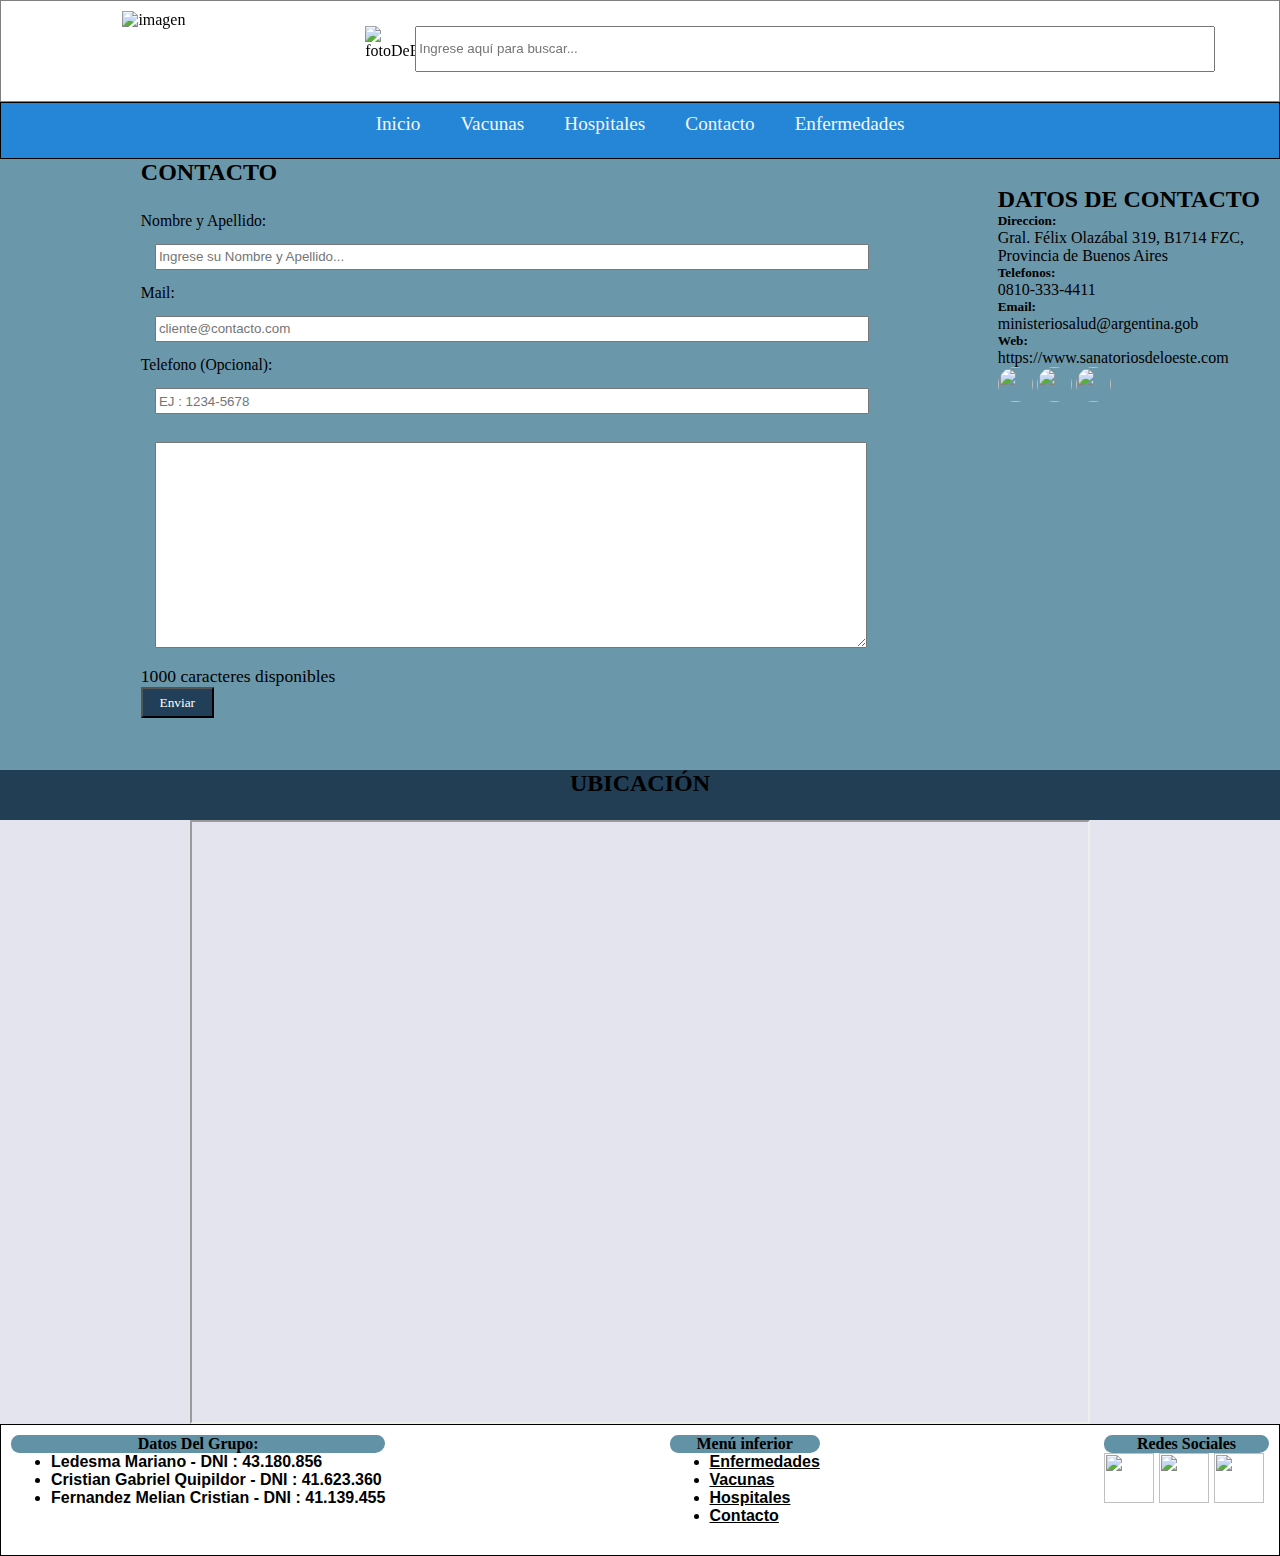
==== commit b3483a97: "Menu hamburgesa pa' los pi" ====
--- a/contacto.html
+++ b/contacto.html
@@ -8,6 +8,8 @@
     <link rel="shortcut icon" href="img/logoFinal.png">
     <link rel="stylesheet" href="css/disenoPaginaContacto.css">
     <link rel="stylesheet" href="css/estilosComunesAPaginasNoIndex.css">
+    <script src="js/jquery-3.5.1.min.js"></script>
+    <script src="js/menuHamburguesa.js" type="text/javascript"></script>
 
 </head>
 <header>
@@ -36,8 +38,9 @@
 <a href="mapaDeHospitales.html" class="menuItem">Hospitales</a>
 <a href="contacto.html" class="menuItem">Contacto</a>
 <a href="listadoDeEnfermedades.html" class="menuItem">Enfermedades</a>
+</nav>
+<a class="desplegable"></a>
 
-</nav>
 <body>
     <main>
             <!--Hello World!-->
--- a/css/estilosComunesAPaginasNoIndex.css
+++ b/css/estilosComunesAPaginasNoIndex.css
@@ -2,6 +2,7 @@
     margin: 0;
     padding: auto   ;
 }
+
 header{
     display: flex;
     flex-wrap: nowrap;
@@ -12,7 +13,7 @@
     top: 0px;
     left: 0px;
     right: 0px;
-    z-index: 2;
+    z-index: 10;
     height: 100px;
     padding-right: 5%;
     position: sticky;
@@ -23,11 +24,22 @@
   
   
   .elemento0{
-      margin-left: 20px;
+
+      margin-left: 5%;
       height: 80px;
       width: 80px;
-      padding-left: 70px;
-  
+      padding-left: 5%;
+  
+  }
+
+  @media (max-width:500px){
+    .elemento0{
+
+        height: 60px;
+        width: 60px;
+       
+    
+    }
   }
   
   .elemento1{
@@ -42,12 +54,13 @@
       width: 50px;
   }
   
+  
   #seachBoxToMove{
       height: 40px;
       width: 100% ;
   
   }
-
+  
 
 .menuSuperior{
     
@@ -56,28 +69,30 @@
         flex-direction: row;
         flex-wrap: wrap;
         background-color: #2586d7;
-        height: 45px;
+        height: 55px;
         margin: auto;
-        align-items: center;
         justify-content: center;
         border: black 1px solid;
         top:0;
     }
-
-
-    @media (max-width: 650px){
+@media (max-width:560px){
     .menuSuperior{
-        height: 140px;
-        font-size: 15px;
-    }
-}
-
+        display:flex;
+        flex-direction: column;
+        flex-wrap: nowrap;
+        height: 100%;
+        padding: 0%;
+    }
+    }
+
+
+   
 
 .menuItem{
     color: whitesmoke ;
     font-family: Georgia, 'Times New Roman', Times, serif;
     text-decoration: none;
-    font-size: 20px;
+    font-size: 1.2em;
     padding-top: 10px;
     padding-bottom: 10px;
     padding-left: 20px;
@@ -88,7 +103,17 @@
 .menuItem:hover{
     background-color:white;
     color: black;
-}
+    border-bottom: grey;
+    
+}
+@media (max-width:630px){
+.menuItem{
+    border-bottom: grey;
+    font-size: 1em;
+}
+
+}
+
 
 .pieDePagina{
     display:flex;
@@ -223,3 +248,34 @@
     }
 }
 
+
+
+a.desplegable{
+    display: block;
+    width: 100%;
+    height: 55px;
+    background-image: url(../img/hamburger.gif);
+    background-repeat: no-repeat;
+    background-color: #06a8de;
+    border: black 1px solid;
+
+    top:0;
+    right: 0;
+    
+    
+    cursor: pointer;
+    z-index: 5;
+}
+a.desplegable:hover{
+    background-color:#000;
+}
+
+@media screen and (min-width:560px){
+    
+    .menu{
+        display:block;
+    }
+    a.desplegable{
+        display: none;
+    }
+}